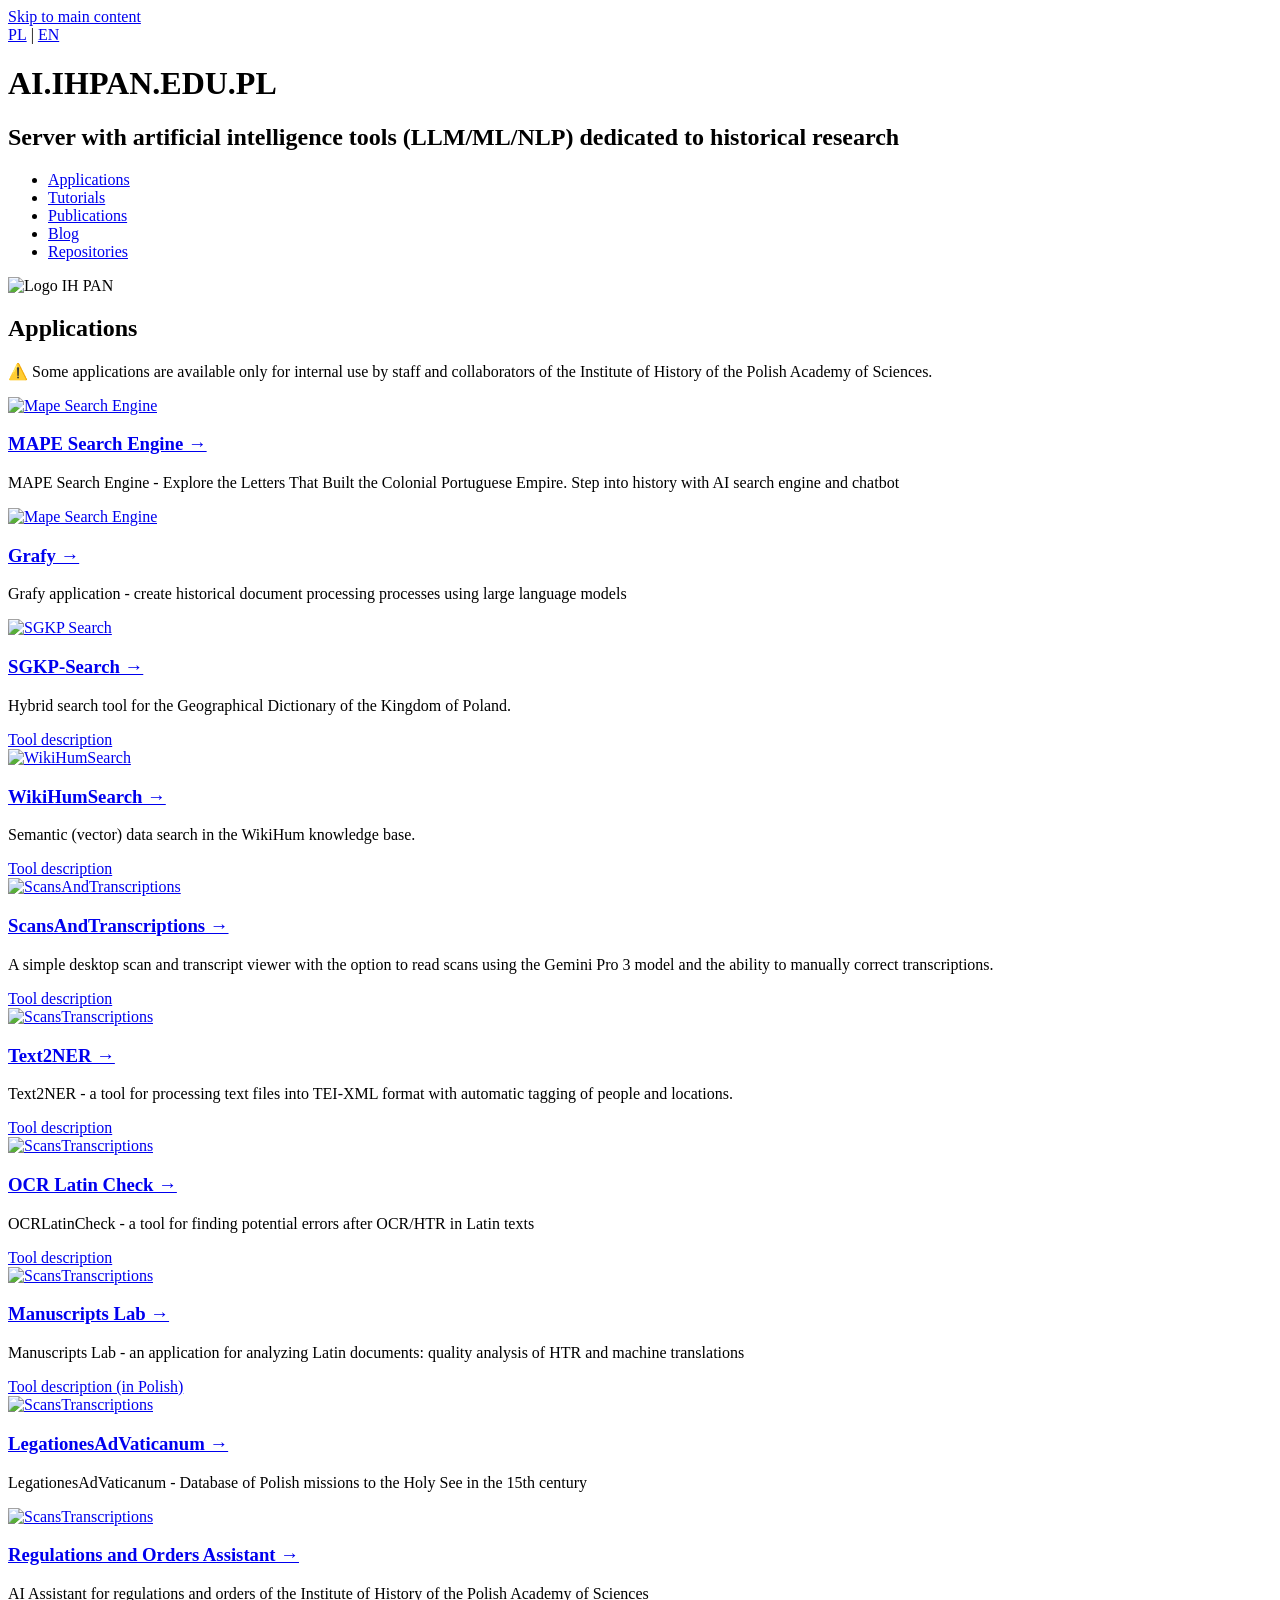
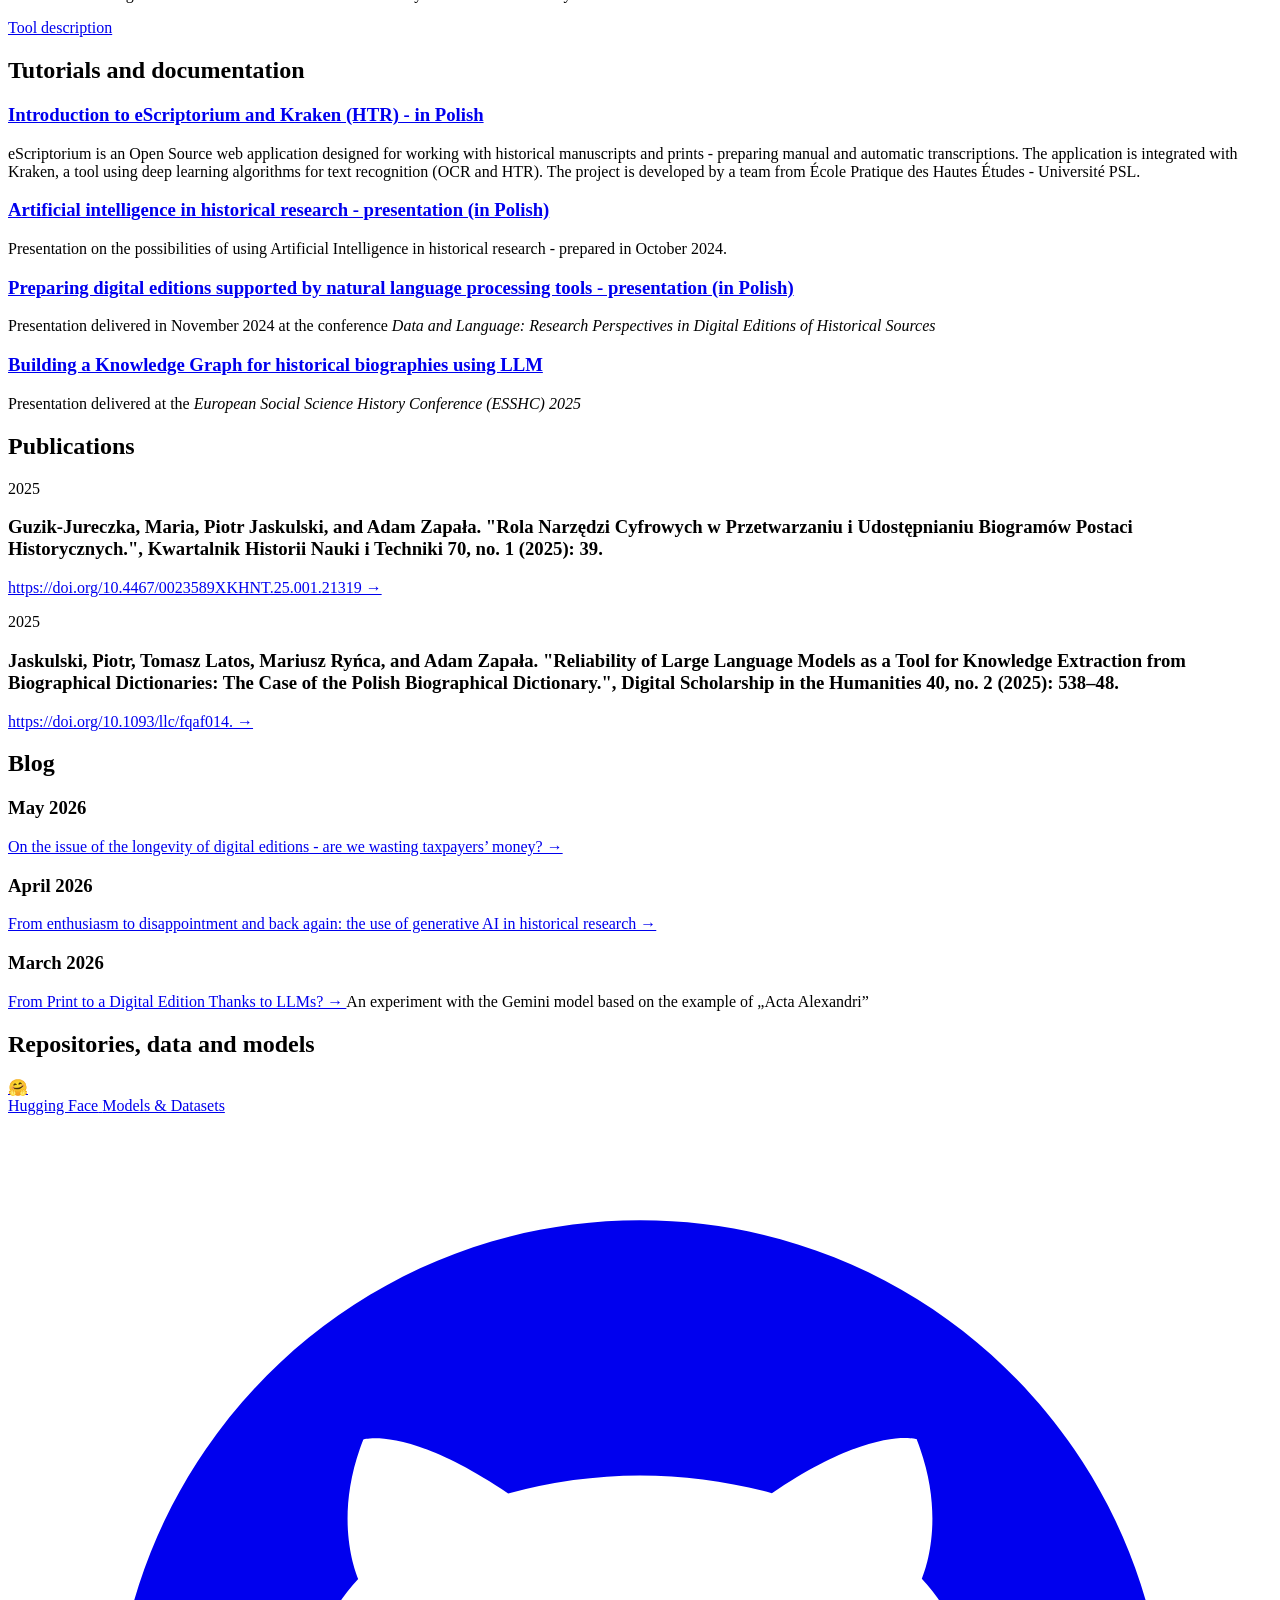
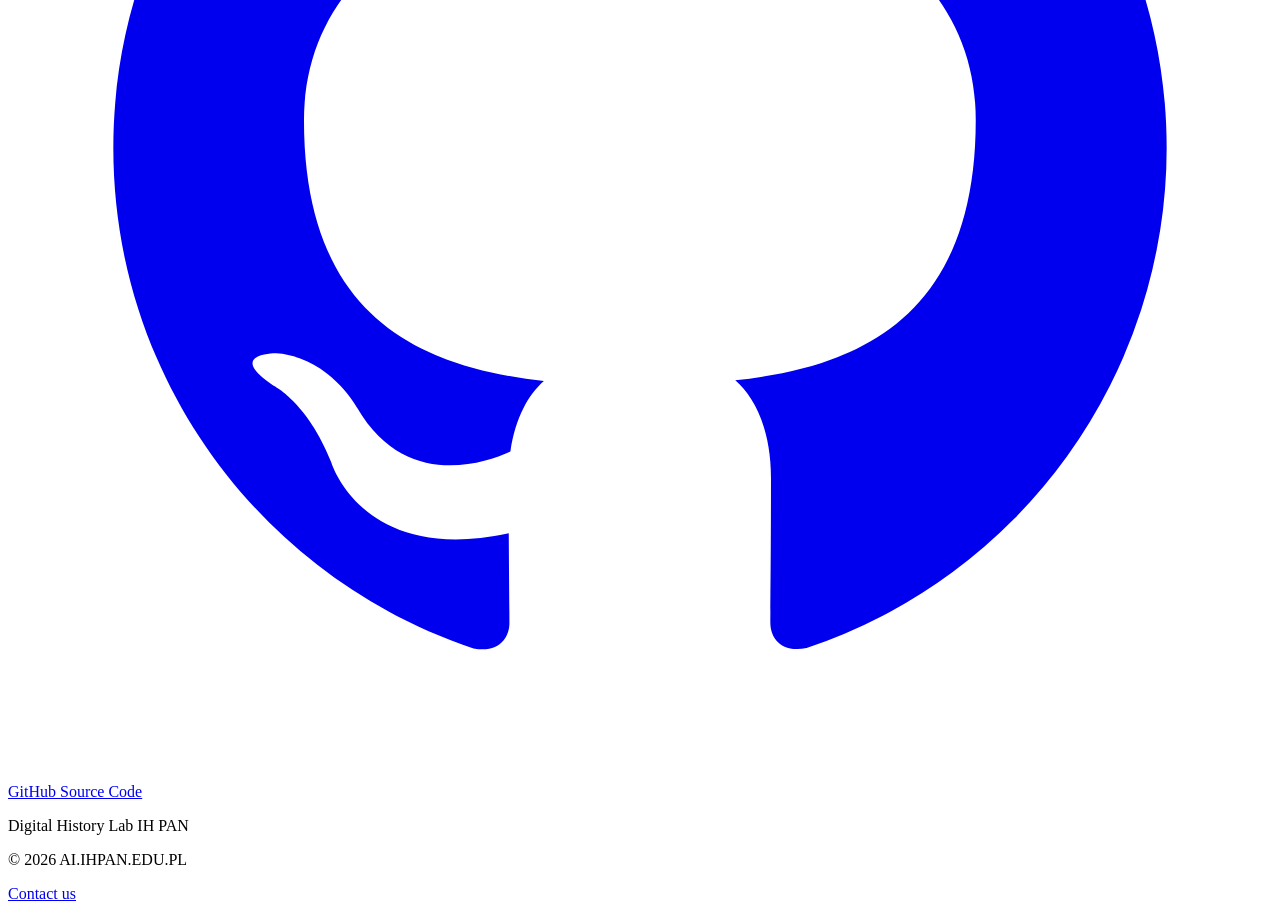
==== html/en/index.html @ e82328d2 "nowy kafelek grafy" ====
<!DOCTYPE html>
<html lang="en">
<head>






    <meta charset="utf-8">
    <meta http-equiv="X-UA-Compatible" content="IE=edge,chrome=1">
    <title>AI.IHPAN.EDU.PL | AI tools for historical research</title>
    <meta name="viewport" content="width=device-width, initial-scale=1">
    <meta name="description" content="Artificial intelligence, machine learning and NLP tools for historical research developed at the Institute of History, Polish Academy of Sciences.">
    <meta name="robots" content="index, follow">
    <meta name="referrer" content="strict-origin-when-cross-origin">
    <link rel="canonical" href="https://ai.ihpan.edu.pl/en/">

    <meta property="og:type" content="website">
    <meta property="og:site_name" content="AI.IHPAN.EDU.PL">
    <meta property="og:title" content="AI.IHPAN.EDU.PL | AI tools for historical research">
    <meta property="og:description" content="Artificial intelligence, machine learning and NLP tools for historical research developed at the Institute of History, Polish Academy of Sciences.">
    <meta property="og:url" content="https://ai.ihpan.edu.pl/en/">
    <meta property="og:locale" content="en_US">
    <meta property="og:locale:alternate" content="pl_PL">
    <meta property="og:image" content="https://ai.ihpan.edu.pl/assets/images/brand/social-card.png">
    <meta property="og:image:alt" content="AI.IHPAN.EDU.PL | AI tools for historical research">
    <meta name="twitter:card" content="summary_large_image">
    <meta name="twitter:title" content="AI.IHPAN.EDU.PL | AI tools for historical research">
    <meta name="twitter:description" content="Artificial intelligence, machine learning and NLP tools for historical research developed at the Institute of History, Polish Academy of Sciences.">
    <meta name="twitter:image" content="https://ai.ihpan.edu.pl/assets/images/brand/social-card.png">
    <meta name="twitter:image:alt" content="AI.IHPAN.EDU.PL | AI tools for historical research">

    <script src="https://cdn.tailwindcss.com"></script>
    <link rel="stylesheet" href="/assets/css/site.css">
    <link rel="icon" href="/favicon.ico" sizes="any">
    <link rel="icon" href="/assets/icons/favicon.svg" type="image/svg+xml">
    <script src="/assets/js/site.js" defer></script>
    <link href="https://fonts.googleapis.com/css2?family=Inter:wght@300;400;600;700&display=swap" rel="stylesheet">
    <link rel="alternate" hreflang="en" href="https://ai.ihpan.edu.pl/en/">
    <link rel="alternate" hreflang="pl" href="https://ai.ihpan.edu.pl/pl/">
    <link rel="alternate" hreflang="x-default" href="https://ai.ihpan.edu.pl/pl/">
    <script async defer src="https://buttons.github.io/buttons.js"></script>

    <script type="application/ld+json">
    {
        "@context": "https://schema.org",
        "@graph": [
            {
                "@type": "Organization",
                "@id": "https://ai.ihpan.edu.pl/#organization",
                "name": "Pracownia Historii Cyfrowej IH PAN",
                "url": "https://ihpan.edu.pl/"
            },
            {
                "@type": "WebSite",
                "@id": "https://ai.ihpan.edu.pl/#website",
                "name": "AI.IHPAN.EDU.PL",
                "url": "https://ai.ihpan.edu.pl",
                "publisher": { "@id": "https://ai.ihpan.edu.pl/#organization" }
            },
            {
                "@type": "WebPage",
                "@id": "https://ai.ihpan.edu.pl/en/#webpage",
                "name": "AI.IHPAN.EDU.PL | AI tools for historical research",
                "description": "Artificial intelligence, machine learning and NLP tools for historical research developed at the Institute of History, Polish Academy of Sciences.",
                "url": "https://ai.ihpan.edu.pl/en/",
                "inLanguage": "en",
                "image": "https://ai.ihpan.edu.pl/assets/images/brand/social-card.png",
                "isPartOf": { "@id": "https://ai.ihpan.edu.pl/#website" },
                "publisher": { "@id": "https://ai.ihpan.edu.pl/#organization" }
            }
        ]
    }
    </script>
</head>
<body class="bg-gray-50 text-gray-800 transition-colors duration-200 en">
<a href="#main-content" class="skip-link">
    Skip to main content
</a>


<div id="main-content" tabindex="-1">
<div class="max-w-7xl mx-auto px-4 sm:px-6 lg:px-8 pt-4 flex justify-end">
        <div class="text-sm font-medium text-gray-500">
            <a href="/pl/" lang="pl" class="lang-btn hover:text-amber-700 transition mx-1">PL</a>
            <span class="text-gray-300">|</span>
            <a href="/en/" lang="en" aria-current="page" class="lang-btn hover:text-amber-700 transition mx-1 active">EN</a>
        </div>
    </div>

    <header class="max-w-7xl mx-auto px-4 sm:px-6 lg:px-8 pt-8 pb-6 lg:pt-10 lg:pb-8">
        <div class="flex flex-col-reverse lg:flex-row items-center justify-between gap-8">
            <div class="text-center lg:text-left">
                <h1 class="text-4xl lg:text-5xl font-extrabold text-gray-900 tracking-tight mb-4">
                    <span class="text-amber-700">AI</span>.IHPAN.EDU.PL
                </h1>

                <h2 class="text-xl lg:text-2xl text-gray-600 font-light mb-6">
                    
                    <span class="lang-en">Server with artificial intelligence tools (LLM/ML/NLP) dedicated to historical research</span>
                </h2>

                <nav aria-label="Nawigacja po sekcjach strony">
                    <ul class="flex flex-wrap justify-center lg:justify-start gap-2">
                        <li>
                            <a href="#aplikacje" class="inline-flex items-center rounded-md border border-gray-200 bg-white px-4 py-2 text-sm font-semibold text-gray-700 shadow-sm hover:border-amber-300 hover:bg-amber-50 hover:text-amber-700 transition">
                                
                                <span class="lang-en">Applications</span>
                            </a>
                        </li>
                        <li>
                            <a href="#tutoriale" class="inline-flex items-center rounded-md border border-gray-200 bg-white px-4 py-2 text-sm font-semibold text-gray-700 shadow-sm hover:border-amber-300 hover:bg-amber-50 hover:text-amber-700 transition">
                                
                                <span class="lang-en">Tutorials</span>
                            </a>
                        </li>
                        <li>
                            <a href="#publikacje" class="inline-flex items-center rounded-md border border-gray-200 bg-white px-4 py-2 text-sm font-semibold text-gray-700 shadow-sm hover:border-amber-300 hover:bg-amber-50 hover:text-amber-700 transition">
                                
                                <span class="lang-en">Publications</span>
                            </a>
                        </li>
                        <li>
                            <a href="#blog" class="inline-flex items-center rounded-md border border-gray-200 bg-white px-4 py-2 text-sm font-semibold text-gray-700 shadow-sm hover:border-amber-300 hover:bg-amber-50 hover:text-amber-700 transition">
                                <span>Blog</span>
                            </a>
                        </li>
                        <li>
                            <a href="#repozytoria" class="inline-flex items-center rounded-md border border-gray-200 bg-white px-4 py-2 text-sm font-semibold text-gray-700 shadow-sm hover:border-amber-300 hover:bg-amber-50 hover:text-amber-700 transition">
                                
                                <span class="lang-en">Repositories</span>
                            </a>
                        </li>
                    </ul>
                </nav>

            </div>

            <div class="flex-shrink-0">
                <img src="/assets/images/brand/logo-ihpan.png" class="w-24 h-24 lg:w-32 lg:h-32 object-contain opacity-90 hover:opacity-100 transition" alt="Logo IH PAN">
            </div>
        </div>
    </header>

    <main id="aplikacje" class="max-w-7xl mx-auto px-4 sm:px-6 lg:px-8 pt-4 pb-8 scroll-mt-8">
        <h2 class="text-2xl font-bold text-gray-800 mb-4 text-center lg:text-left">
            
            <span class="lang-en">Applications</span>
        </h2>

        <p class="text-sm text-gray-500 leading-relaxed bg-amber-50 p-4 rounded-lg border border-amber-100 mb-8">
            
            <span class="lang-en">⚠️ Some applications are available only for internal use by staff and collaborators of the Institute of History of the Polish Academy of Sciences.</span>
        </p>

        <div class="grid grid-cols-1 md:grid-cols-2 lg:grid-cols-3 gap-8">

            <div class="bg-white rounded-xl shadow-sm hover:shadow-xl transition-shadow duration-300 overflow-hidden flex flex-col border border-gray-100 group">
                <div class="h-48 overflow-hidden bg-gray-100 relative">
                    <a href="https://ai.ihpan.edu.pl/mape" target="_blank" rel="noopener noreferrer">
                    <img src="/assets/images/cards/mape_search_engine.png" class="w-full h-full object-cover transform group-hover:scale-105 transition-transform duration-500" alt="Mape Search Engine">
                    </a>
                </div>
                <div class="p-6 flex-1 flex flex-col">
                    <h3 class="text-lg font-bold text-gray-900 mb-2 group-hover:text-amber-700 transition-colors">
                        <a href="https://ai.ihpan.edu.pl/mape" target="_blank" rel="noopener noreferrer">MAPE Search Engine &rarr;</a>
                    </h3>
                    <p class="text-gray-600 text-sm mb-4 flex-1">
                        
                        <span class="lang-en">MAPE Search Engine - Explore the Letters That Built the Colonial Portuguese Empire. Step into history with AI search engine and chatbot</span>
                    </p>
                </div>
            </div>

            <div class="bg-white rounded-xl shadow-sm hover:shadow-xl transition-shadow duration-300 overflow-hidden flex flex-col border border-gray-100 group">
                <div class="h-48 overflow-hidden bg-gray-100 relative">
                    <a href="https://graphs.ihpan.edu.pl/" target="_blank" rel="noopener noreferrer">
                    <img src="/assets/images/cards/grafy.png" class="w-full h-full object-cover transform group-hover:scale-105 transition-transform duration-500" alt="Mape Search Engine">
                    </a>
                </div>
                <div class="p-6 flex-1 flex flex-col">
                    <h3 class="text-lg font-bold text-gray-900 mb-2 group-hover:text-amber-700 transition-colors">
                        <a href="https://graphs.ihpan.edu.pl/" target="_blank" rel="noopener noreferrer">Grafy &rarr;</a>
                    </h3>
                    <p class="text-gray-600 text-sm mb-4 flex-1">
                        
                        <span class="lang-en">Grafy application - create historical document processing processes using large language models</span>
                    </p>
                </div>
            </div>

            <div class="bg-white rounded-xl shadow-sm hover:shadow-xl transition-shadow duration-300 overflow-hidden flex flex-col border border-gray-100 group">
                <div class="h-48 overflow-hidden bg-gray-100 relative">
                    <a href="https://ai.ihpan.edu.pl/sgkpsearch">
                        <img src="/assets/images/cards/sgkpsearch.jpg" class="w-full h-full object-cover transform group-hover:scale-105 transition-transform duration-500" alt="SGKP Search">
                    </a>
                </div>
                <div class="p-6 flex-1 flex flex-col">
                    <h3 class="text-lg font-bold text-gray-900 mb-2 group-hover:text-amber-700 transition-colors">
                        <a href="https://ai.ihpan.edu.pl/sgkpsearch">SGKP-Search &rarr;</a>
                    </h3>
                    <p class="text-gray-600 text-sm mb-4 flex-1">
                        
                        <span class="lang-en">Hybrid search tool for the Geographical Dictionary of the Kingdom of Poland.</span>
                    </p>
                    <div class="mt-auto">
                        
                        <a href="/en/tools/sgkp-search/" class="lang-en text-xs font-semibold text-amber-700 hover:text-amber-800 uppercase tracking-wider block">Tool description</a>
                    </div>
                </div>
            </div>

            <div class="bg-white rounded-xl shadow-sm hover:shadow-xl transition-shadow duration-300 overflow-hidden flex flex-col border border-gray-100 group">
                <div class="h-48 overflow-hidden bg-gray-100 relative">
                     <a href="https://ai.ihpan.edu.pl/wikihumsearch">
                        <img src="/assets/images/cards/wikihumsearch.jpg" class="w-full h-full object-cover transform group-hover:scale-105 transition-transform duration-500" alt="WikiHumSearch">
                     </a>
                </div>
                <div class="p-6 flex-1 flex flex-col">
                    <h3 class="text-lg font-bold text-gray-900 mb-2 group-hover:text-amber-700 transition-colors">
                        <a href="https://ai.ihpan.edu.pl/wikihumsearch">WikiHumSearch &rarr;</a>
                    </h3>
                    <p class="text-gray-600 text-sm mb-4 flex-1">
                        
                        <span class="lang-en">Semantic (vector) data search in the WikiHum knowledge base.</span>
                    </p>
                    <div class="mt-auto">
                            
                            <span class="lang-en"><a href="/en/tools/wikihumsearch/" class="text-xs font-semibold text-amber-700 hover:text-amber-800 uppercase tracking-wider block mb-1">Tool description</a></span>
                    </div>
                </div>
            </div>

            <div class="bg-white rounded-xl shadow-sm hover:shadow-xl transition-shadow duration-300 overflow-hidden flex flex-col border border-gray-100 group">
                <div class="h-48 overflow-hidden bg-gray-100 relative">
                    <a href="https://github.com/pjaskulski/scans_transcripts" target="_blank" rel="noopener noreferrer">
                    <img src="/assets/images/cards/scantranscriptions.jpg" class="w-full h-full object-cover transform group-hover:scale-105 transition-transform duration-500" alt="ScansAndTranscriptions">
                    </a>
                </div>
                <div class="p-6 flex-1 flex flex-col">
                    <h3 class="text-lg font-bold text-gray-900 mb-2 group-hover:text-amber-700 transition-colors">
                        <a href="https://github.com/pjaskulski/scans_transcripts" target="_blank" rel="noopener noreferrer">ScansAndTranscriptions &rarr;</a>
                    </h3>
                    <p class="text-gray-600 text-sm mb-4 flex-1">
                        
                        <span class="lang-en">A simple desktop scan and transcript viewer with the option to read scans using the Gemini Pro 3 model and the ability to manually correct transcriptions.</span>
                    </p>

                    <div class="mt-auto">
                        
                        <a href="/en/tools/scans-and-transcriptions/" class="lang-en text-xs font-semibold text-amber-700 hover:text-amber-800 uppercase tracking-wider block">Tool description</a>
                    </div>
                </div>
            </div>

            <div class="bg-white rounded-xl shadow-sm hover:shadow-xl transition-shadow duration-300 overflow-hidden flex flex-col border border-gray-100 group">
                <div class="h-48 overflow-hidden bg-gray-100 relative">
                    <a href="https://ai.ihpan.edu.pl/text2ner" target="_blank" rel="noopener noreferrer">
                    <img src="/assets/images/cards/text2ner.png" class="w-full h-full object-cover transform group-hover:scale-105 transition-transform duration-500" alt="ScansTranscriptions">
                    </a>
                </div>
                <div class="p-6 flex-1 flex flex-col">
                    <h3 class="text-lg font-bold text-gray-900 mb-2 group-hover:text-amber-700 transition-colors">
                        <a href="https://ai.ihpan.edu.pl/text2ner" target="_blank" rel="noopener noreferrer">Text2NER &rarr;</a>
                    </h3>
                    <p class="text-gray-600 text-sm mb-4 flex-1">
                        
                        <span class="lang-en">Text2NER - a tool for processing text files into TEI-XML format with automatic tagging of people and locations.</span>
                    </p>
                    <div class="mt-auto">
                        
                        <a href="/en/tools/text2ner/" class="lang-en text-xs font-semibold text-amber-700 hover:text-amber-800 uppercase tracking-wider block">Tool description</a>
                    </div>
                </div>
            </div>

            <div class="bg-white rounded-xl shadow-sm hover:shadow-xl transition-shadow duration-300 overflow-hidden flex flex-col border border-gray-100 group">
                <div class="h-48 overflow-hidden bg-gray-100 relative">
                    <a href="https://ai.ihpan.edu.pl/ocrlatcheck" target="_blank" rel="noopener noreferrer">
                    <img src="/assets/images/cards/ocrlatincheck.png" class="w-full h-full object-cover transform group-hover:scale-105 transition-transform duration-500" alt="ScansTranscriptions">
                    </a>
                </div>
                <div class="p-6 flex-1 flex flex-col">
                    <h3 class="text-lg font-bold text-gray-900 mb-2 group-hover:text-amber-700 transition-colors">
                        <a href="https://ai.ihpan.edu.pl/ocrlatcheck" target="_blank" rel="noopener noreferrer">OCR Latin Check &rarr;</a>
                    </h3>
                    <p class="text-gray-600 text-sm mb-4 flex-1">
                        
                        <span class="lang-en">OCRLatinCheck - a tool for finding potential errors after OCR/HTR in Latin texts</span>
                    </p>
                    <div class="mt-auto">
                        
                        <span class="lang-en"><a href="/pl/narzedzia/ocr-latin-check/" class="text-xs font-semibold text-amber-700 hover:text-amber-800 uppercase tracking-wider block mb-1">Tool description</a></span>
                    </div>
                </div>
            </div>

            <div class="bg-white rounded-xl shadow-sm hover:shadow-xl transition-shadow duration-300 overflow-hidden flex flex-col border border-gray-100 group">
                <div class="h-48 overflow-hidden bg-gray-100 relative">
                    <a href="https://ai.ihpan.edu.pl/manuscriptlab" target="_blank" rel="noopener noreferrer">
                    <img src="/assets/images/cards/manuscriptlab.png" class="w-full h-full object-cover transform group-hover:scale-105 transition-transform duration-500" alt="ScansTranscriptions">
                    </a>
                </div>
                <div class="p-6 flex-1 flex flex-col">
                    <h3 class="text-lg font-bold text-gray-900 mb-2 group-hover:text-amber-700 transition-colors">
                        <a href="https://ai.ihpan.edu.pl/manuscriptlab" target="_blank" rel="noopener noreferrer">Manuscripts Lab &rarr;</a>
                    </h3>
                    <p class="text-gray-600 text-sm mb-4 flex-1">
                        
                        <span class="lang-en">Manuscripts Lab - an application for analyzing Latin documents: quality analysis of HTR and machine translations</span>
                    </p>
                    <div class="mt-auto">
                        
                        <span class="lang-en"><a href="/pl/narzedzia/manuscript-lab/" class="text-xs font-semibold text-amber-700 hover:text-amber-800 uppercase tracking-wider block mb-1">Tool description (in Polish)</a></span>
                    </div>
                </div>
            </div>

            <div class="bg-white rounded-xl shadow-sm hover:shadow-xl transition-shadow duration-300 overflow-hidden flex flex-col border border-gray-100 group">
                <div class="h-48 overflow-hidden bg-gray-100 relative">
                    <a href="https://ai.ihpan.edu.pl/poselstwa" target="_blank" rel="noopener noreferrer">
                    <img src="/assets/images/cards/poselstwa.png" class="w-full h-full object-cover transform group-hover:scale-105 transition-transform duration-500" alt="ScansTranscriptions">
                    </a>
                </div>
                <div class="p-6 flex-1 flex flex-col">
                    <h3 class="text-lg font-bold text-gray-900 mb-2 group-hover:text-amber-700 transition-colors">
                        <a href="https://ai.ihpan.edu.pl/poselstwa" target="_blank" rel="noopener noreferrer">LegationesAdVaticanum &rarr;</a>
                    </h3>
                    <p class="text-gray-600 text-sm mb-4 flex-1">
                        
                        <span class="lang-en">LegationesAdVaticanum - Database of Polish missions to the Holy See in the 15th century</span>
                    </p>
                </div>
            </div>

            <div class="bg-white rounded-xl shadow-sm hover:shadow-xl transition-shadow duration-300 overflow-hidden flex flex-col border border-gray-100 group">
                <div class="h-48 overflow-hidden bg-gray-100 relative">
                    <a href="https://ai.ihpan.edu.pl/regulaminy" target="_blank" rel="noopener noreferrer">
                    <img src="/assets/images/cards/regulaminy.png" class="w-full h-full object-cover transform group-hover:scale-105 transition-transform duration-500" alt="ScansTranscriptions">
                    </a>
                </div>
                <div class="p-6 flex-1 flex flex-col">
                    <h3 class="text-lg font-bold text-gray-900 mb-2 group-hover:text-amber-700 transition-colors">
                        <a href="https://ai.ihpan.edu.pl/regulaminy" target="_blank" rel="noopener noreferrer">
                            
                            <span class="lang-en">Regulations and Orders Assistant &rarr;</span>
                        </a>
                    </h3>
                    <p class="text-gray-600 text-sm mb-4 flex-1">
                        
                        <span class="lang-en">AI Assistant for regulations and orders of the Institute of History of the Polish Academy of Sciences</span>
                    </p>
                    <div class="mt-auto">
                        
                        <span class="lang-en"><a href="/en/tools/regulations-assistant/" class="text-xs font-semibold text-amber-700 hover:text-amber-800 uppercase tracking-wider block mb-1">Tool description</a></span>
                    </div>
                </div>
            </div>

        </div>
    </main>

    <section id="tutoriale" class="max-w-7xl mx-auto px-4 sm:px-6 lg:px-8 py-8 border-t border-gray-200 scroll-mt-8">
        <h2 class="text-2xl font-bold text-gray-800 mb-8 text-center lg:text-left">
            
            <span class="lang-en">Tutorials and documentation</span>
        </h2>

        <div class="grid grid-cols-1 lg:grid-cols-2 gap-8">

            <div class="bg-gray-50 rounded-lg p-6 hover:bg-white hover:shadow-md transition duration-200 border border-transparent hover:border-gray-200">
                <h3 class="text-lg font-semibold text-gray-900 mb-2">
                    <a href="/pl/instrukcje/escriptorium/" class="hover:text-amber-700 transition">
                        
                        <span class="lang-en">Introduction to eScriptorium and Kraken (HTR) - in Polish</span>
                    </a>
                </h3>
                <p class="text-sm text-gray-600 leading-relaxed">
                    
                    <span class="lang-en">eScriptorium is an Open Source web application designed for working with historical manuscripts and prints - preparing manual and automatic transcriptions. The application is integrated with Kraken, a tool using deep learning algorithms for text recognition (OCR and HTR). The project is developed by a team from École Pratique des Hautes Études - Université PSL.</span>
                </p>
            </div>

            <div class="bg-gray-50 rounded-lg p-6 hover:bg-white hover:shadow-md transition duration-200 border border-transparent hover:border-gray-200">
                <h3 class="text-lg font-semibold text-gray-900 mb-2">
                    <a href="/pl/prezentacje/ai-w-badaniach-historycznych/" class="hover:text-amber-700 transition">
                        
                        <span class="lang-en">Artificial intelligence in historical research - presentation (in Polish)</span>
                    </a>
                </h3>
                <p class="text-sm text-gray-600 leading-relaxed">
                    
                    <span class="lang-en">Presentation on the possibilities of using Artificial Intelligence in historical research - prepared in October 2024.</span>
                </p>
            </div>

            <div class="bg-gray-50 rounded-lg p-6 hover:bg-white hover:shadow-md transition duration-200 border border-transparent hover:border-gray-200">
                <h3 class="text-lg font-semibold text-gray-900 mb-2">
                    <a href="/pl/prezentacje/dane-i-jezyk/" class="hover:text-amber-700 transition">
                        
                        <span class="lang-en">Preparing digital editions supported by natural language processing tools - presentation (in Polish)</span>
                    </a>
                </h3>
                <p class="text-sm text-gray-600 leading-relaxed">
                    
                    <span class="lang-en">Presentation delivered in November 2024 at the conference <em>Data and Language: Research Perspectives in Digital Editions of Historical Sources</em></span>
                </p>
            </div>

            <div class="bg-gray-50 rounded-lg p-6 hover:bg-white hover:shadow-md transition duration-200 border border-transparent hover:border-gray-200">
                <h3 class="text-lg font-semibold text-gray-900 mb-2">
                    <a href="/pl/prezentacje/leiden/" class="hover:text-amber-700 transition">
                        
                        <span class="lang-en">Building a Knowledge Graph for historical biographies using LLM</span>
                    </a>
                </h3>
                <p class="text-sm text-gray-600 leading-relaxed">
                    
                    <span class="lang-en">Presentation delivered at the <em>European Social Science History Conference (ESSHC) 2025</em></span>
                </p>
            </div>


        </div>
    </section>

    <section id="publikacje" class="max-w-7xl mx-auto px-4 sm:px-6 lg:px-8 py-8 border-t border-gray-200 scroll-mt-8">
        <h2 class="text-2xl font-bold text-gray-800 mb-8 text-center lg:text-left">
            
            <span class="lang-en">Publications</span>
        </h2>

        <div class="space-y-6">
            <div class="bg-white p-6 rounded-lg border border-gray-100 shadow-sm hover:shadow-md transition">
                <p class="text-sm text-amber-700 font-bold mb-1">2025</p>
                <h3 class="font-semibold text-gray-600 mb-2">
                    Guzik-Jureczka, Maria, Piotr Jaskulski, and Adam Zapała. "Rola Narzędzi Cyfrowych w Przetwarzaniu i Udostępnianiu Biogramów Postaci Historycznych.", Kwartalnik Historii Nauki i Techniki 70, no. 1 (2025): 39.
                </h3>
                <a href="https://doi.org/10.4467/0023589XKHNT.25.001.21319" class="text-amber-700 hover:text-amber-800 text-sm font-bold flex items-center">
                    https://doi.org/10.4467/0023589XKHNT.25.001.21319 &rarr;
                </a>
            </div>

           <div class="bg-white p-6 rounded-lg border border-gray-100 shadow-sm hover:shadow-md transition">
                <p class="text-sm text-amber-700 font-bold mb-1">2025</p>
                <h3 class="font-semibold text-gray-600 mb-2">
                    Jaskulski, Piotr, Tomasz Latos, Mariusz Ryńca, and Adam Zapała. "Reliability of Large Language Models as a Tool for Knowledge Extraction from Biographical Dictionaries: The Case of the Polish Biographical Dictionary.", Digital Scholarship in the Humanities 40, no. 2 (2025): 538–48.
                </h3>
                <a href="https://doi.org/10.1093/llc/fqaf014" class="text-amber-700 hover:text-amber-800 text-sm font-bold flex items-center">
                    https://doi.org/10.1093/llc/fqaf014. &rarr;
                </a>
            </div>
        </div>
    </section>

    <section id="blog" class="max-w-7xl mx-auto px-4 sm:px-6 lg:px-8 py-8 border-t border-gray-200 scroll-mt-8">
        <h2 class="text-2xl font-bold text-gray-800 mb-8 text-center lg:text-left">
            
            <span class="lang-en">Blog</span>
        </h2>

        <div class="space-y-6">
            <div class="bg-white p-6 rounded-lg border border-gray-100 shadow-sm hover:shadow-md transition">
                <h3 class="font-semibold text-gray-600 mb-2">
                    
                    <span class="lang-en">May 2026</span>
                </h3>
                    

                    <span class="lang-en">
                        <a href="/en/blog/2026-05/" class="text-amber-700 hover:text-amber-800 font-bold flex items-center">
                            On the issue of the longevity of digital editions - are we wasting taxpayers’ money? &rarr;
                        </a>
                    </span>
            </div>
            <div class="bg-white p-6 rounded-lg border border-gray-100 shadow-sm hover:shadow-md transition">
                <h3 class="font-semibold text-gray-600 mb-2">
                    
                    <span class="lang-en">April 2026</span>
                </h3>
                    

                    <span class="lang-en">
                        <a href="/en/blog/2026-04/" class="text-amber-700 hover:text-amber-800 font-bold flex items-center">
                            From enthusiasm to disappointment and back again: the use of generative AI in historical research &rarr;
                        </a>
                    </span>
            </div>
            <div class="bg-white p-6 rounded-lg border border-gray-100 shadow-sm hover:shadow-md transition">
                <h3 class="font-semibold text-gray-600 mb-2">
                    
                    <span class="lang-en">March 2026</span>
                </h3>
                    

                    <span class="lang-en">
                        <a href="/en/blog/2026-03/" class="text-amber-700 hover:text-amber-800 font-bold flex items-center">
                            From Print to a Digital Edition Thanks to LLMs? &rarr;
                        </a>
                    </span>
                
                <span class="lang-en">An experiment with the Gemini model based on the example of „Acta Alexandri”</span>
            </div>
        </div>

    </section>

    <section id="repozytoria" class="max-w-7xl mx-auto px-4 sm:px-6 lg:px-8 py-8 border-t border-gray-200 scroll-mt-8">
        <h2 class="text-2xl font-bold text-gray-800 mb-8 text-center lg:text-left">
            
            <span class="lang-en">Repositories, data and models</span>
        </h2>

        <div class="grid grid-cols-1 sm:grid-cols-2 lg:grid-cols-3 gap-6">
            
            <a href="https://huggingface.co/IHPAN" target="_blank" rel="noopener noreferrer" class="flex items-center p-4 bg-gray-50 rounded-xl border border-gray-200 hover:border-amber-400 hover:bg-amber-50 transition group">
                <div class="w-12 h-12 bg-white rounded-lg flex items-center justify-center shadow-sm mr-4 group-hover:scale-110 transition-transform">
                    <span class="text-2xl">🤗</span>
                </div>
                <div>
                    <span class="block font-bold text-gray-900">Hugging Face</span>
                    <span class="text-xs text-gray-500 uppercase tracking-wide">Models & Datasets</span>
                </div>
            </a>

            <a href="https://github.com/IHPAN" target="_blank" rel="noopener noreferrer" class="flex items-center p-4 bg-gray-50 rounded-xl border border-gray-200 hover:border-amber-400 hover:bg-amber-50 transition group">
                <div class="w-12 h-12 bg-white rounded-lg flex items-center justify-center shadow-sm mr-4 group-hover:scale-110 transition-transform">
                    <svg class="w-7 h-7" fill="currentColor" viewBox="0 0 24 24"><path fill-rule="evenodd" d="M12 2C6.477 2 2 6.484 2 12.017c0 4.425 2.865 8.18 6.839 9.504.5.092.682-.217.682-.483 0-.237-.008-.868-.013-1.703-2.782.605-3.369-1.343-3.369-1.343-.454-1.158-1.11-1.466-1.11-1.466-.908-.62.069-.608.069-.608 1.003.07 1.531 1.032 1.531 1.032.892 1.53 2.341 1.088 2.91.832.092-.647.35-1.088.636-1.338-2.22-.253-4.555-1.113-4.555-4.951 0-1.093.39-1.987 1.029-2.683-.103-.253-.446-1.272.098-2.65 0 0 .84-.27 2.75 1.026A9.564 9.564 0 0112 6.844c.85.004 1.705.115 2.504.337 1.909-1.296 2.747-1.027 2.747-1.027.546 1.379.202 2.398.1 2.651.64.696 1.024 1.59 1.024 2.683 0 3.848-2.339 4.695-4.566 4.943.359.309.678.92.678 1.855 0 1.338-.012 2.419-.012 2.747 0 .268.18.58.688.482A10.019 10.019 0 0022 12.017C22 6.484 17.522 2 12 2z" clip-rule="evenodd" /></svg>
                </div>
                <div>
                    <span class="block font-bold text-gray-900">GitHub</span>
                    <span class="text-xs text-gray-500 uppercase tracking-wide">Source Code</span>
                </div>
            </a>

            <!-- <a href="#" target="_blank" rel="noopener noreferrer" class="flex items-center p-4 bg-gray-50 rounded-xl border border-gray-200 hover:border-amber-400 hover:bg-amber-50 transition group">
                <div class="w-12 h-12 bg-white rounded-lg flex items-center justify-center shadow-sm mr-4 group-hover:scale-110 transition-transform">
                    <span class="text-2xl">📊</span>
                </div>
                <div>
                    <span class="block font-bold text-gray-900">Zenodo</span>
                    <span class="text-xs text-gray-500 uppercase tracking-wide">Research Data</span>
                </div>
            </a> -->

        </div>
    </section>
<div id="cookie-banner" role="region" aria-label="Privacy preferences" class="fixed bottom-0 inset-x-0 bg-white border-t border-gray-200 shadow-2xl z-50 transform translate-y-full transition-transform duration-500" hidden>
        <div class="max-w-7xl mx-auto px-4 py-4 sm:px-6 lg:px-8 flex flex-col sm:flex-row items-center justify-between gap-4">
            <div class="text-sm text-gray-600">
                
                <span class="lang-en">This website stores only the dismissal of this notice in your browser's local storage.</span>
            </div>
            <button type="button" id="accept-cookies" class="whitespace-nowrap bg-amber-700 hover:bg-amber-800 text-white px-6 py-2 rounded-md text-sm font-bold transition shadow-sm">
                
                <span class="lang-en">Close</span>
            </button>
        </div>
    </div>


</div>


<footer class="bg-white border-t border-gray-200 mt-12">
    <div class="max-w-7xl mx-auto px-4 sm:px-6 lg:px-8 py-8 flex flex-col md:flex-row justify-between items-center">
        <div class="text-center md:text-left mb-4 md:mb-0">
            <p class="font-bold text-gray-800">
                Digital History Lab IH PAN
            </p>
            <p class="text-sm text-gray-500 mt-1">&copy; 2026 AI.IHPAN.EDU.PL</p>
        </div>
        <a href="mailto:lab.dariah@ihpan.edu.pl" class="inline-flex items-center justify-center px-5 py-2 border border-transparent text-sm font-medium rounded-md text-white bg-amber-700 hover:bg-amber-800 transition shadow-sm">
            Contact us
        </a>
    </div>
</footer>


</body>
</html>
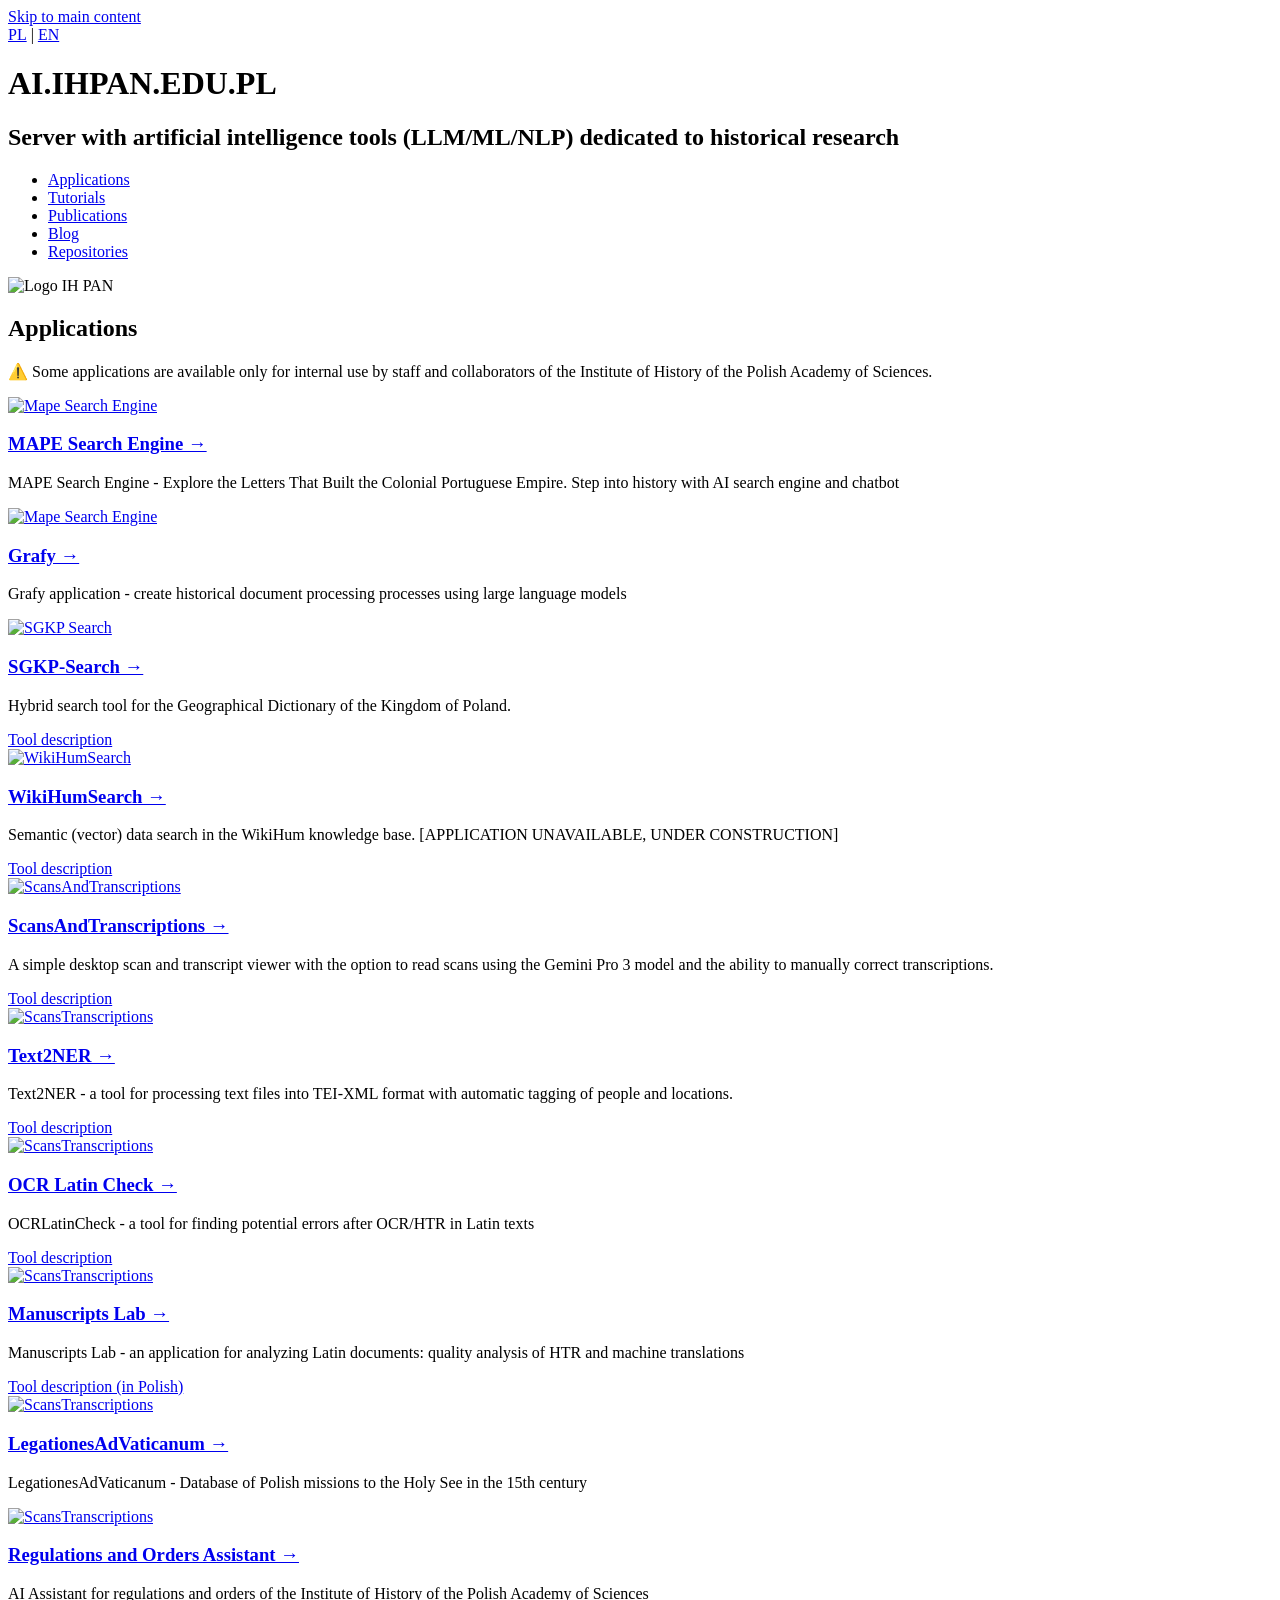
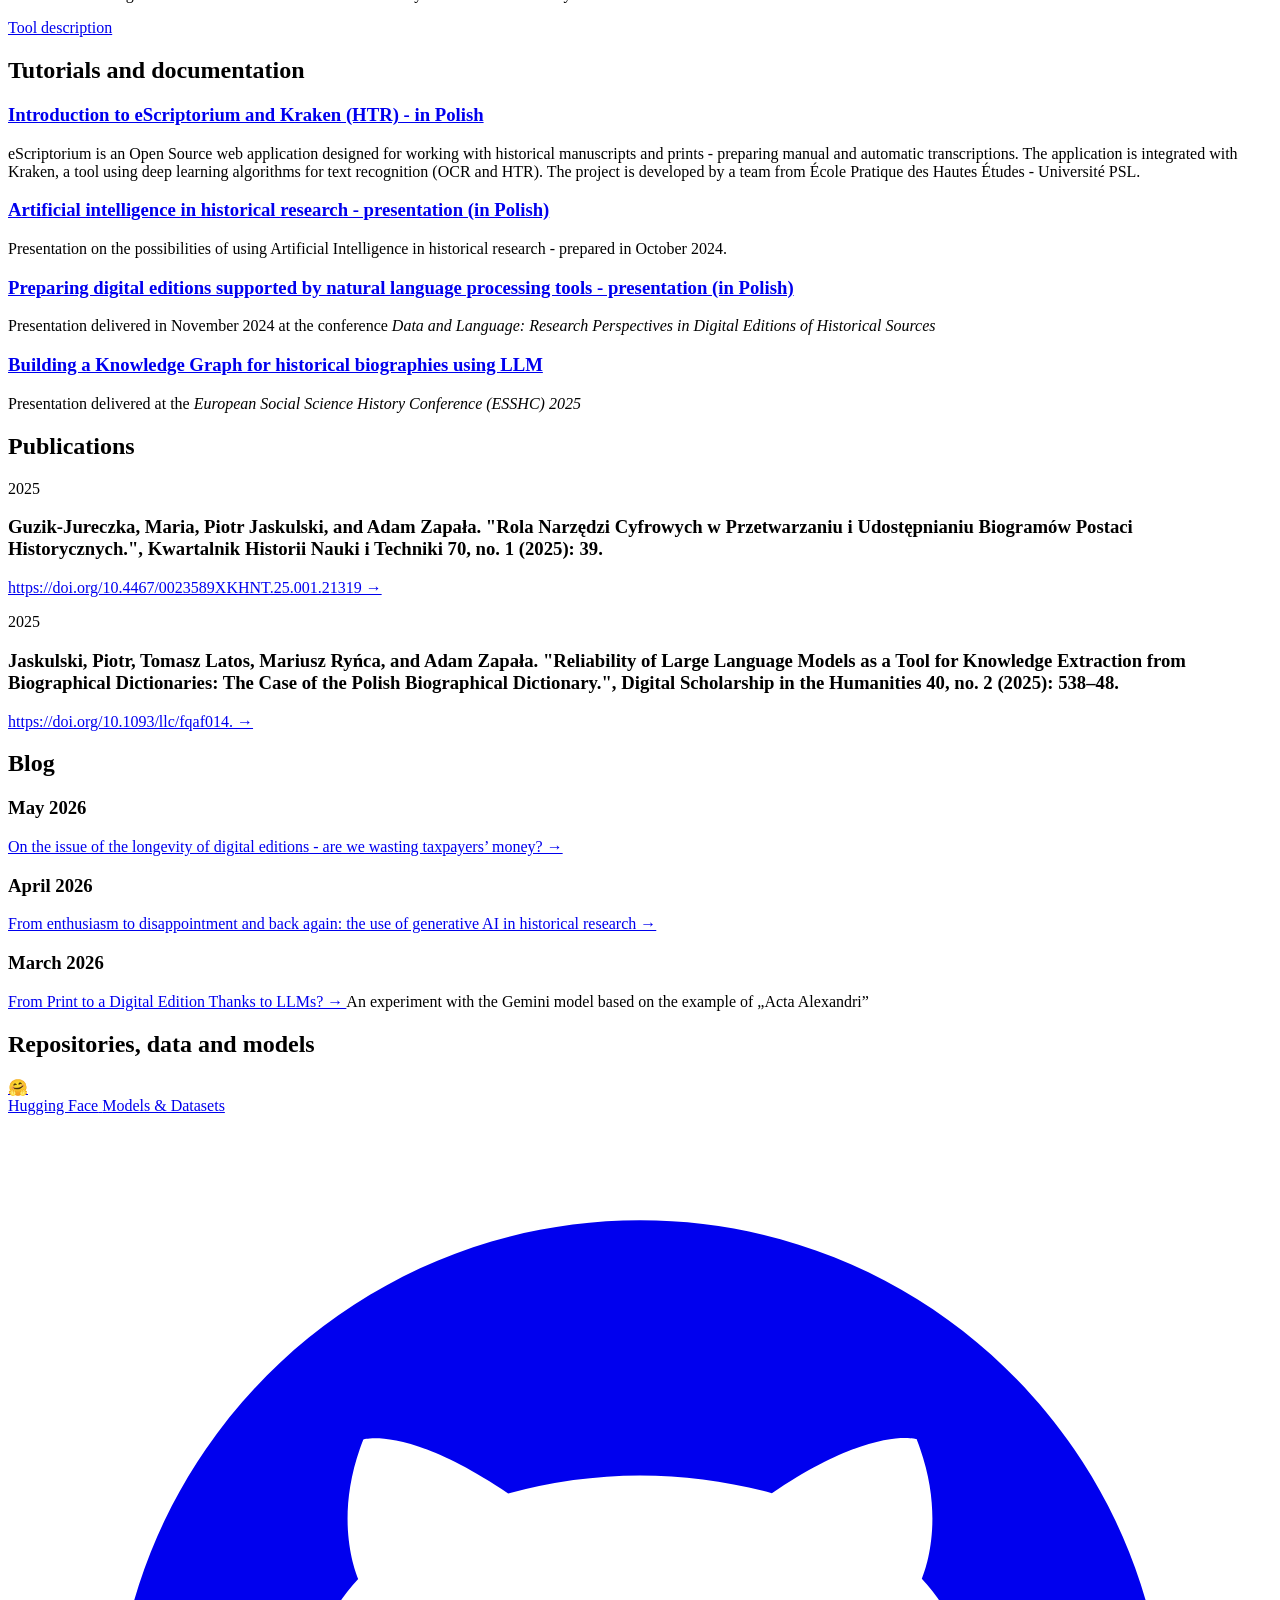
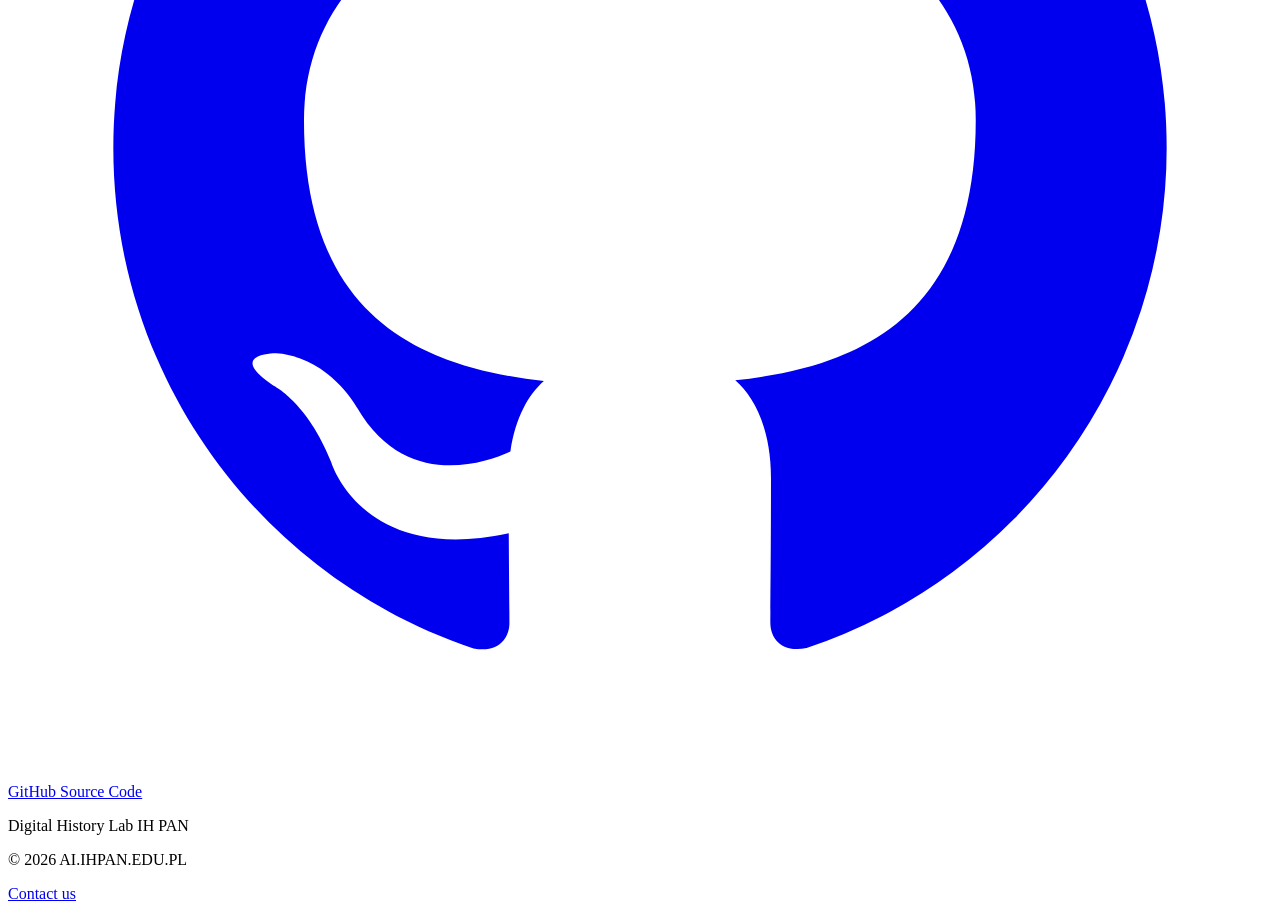
==== commit 671d2901: "wikihumsearch - wyłączenie" ====
--- a/html/en/index.html
+++ b/html/en/index.html
@@ -213,17 +213,17 @@
 
             <div class="bg-white rounded-xl shadow-sm hover:shadow-xl transition-shadow duration-300 overflow-hidden flex flex-col border border-gray-100 group">
                 <div class="h-48 overflow-hidden bg-gray-100 relative">
-                     <a href="https://ai.ihpan.edu.pl/wikihumsearch">
+                     <a href="https://ai.ihpan.edu.pl/">
                         <img src="/assets/images/cards/wikihumsearch.jpg" class="w-full h-full object-cover transform group-hover:scale-105 transition-transform duration-500" alt="WikiHumSearch">
                      </a>
                 </div>
                 <div class="p-6 flex-1 flex flex-col">
                     <h3 class="text-lg font-bold text-gray-900 mb-2 group-hover:text-amber-700 transition-colors">
-                        <a href="https://ai.ihpan.edu.pl/wikihumsearch">WikiHumSearch &rarr;</a>
-                    </h3>
-                    <p class="text-gray-600 text-sm mb-4 flex-1">
-                        
-                        <span class="lang-en">Semantic (vector) data search in the WikiHum knowledge base.</span>
+                        <a href="https://ai.ihpan.edu.pl/">WikiHumSearch &rarr;</a>
+                    </h3>
+                    <p class="text-gray-600 text-sm mb-4 flex-1">
+                        
+                        <span class="lang-en">Semantic (vector) data search in the WikiHum knowledge base. [APPLICATION UNAVAILABLE, UNDER CONSTRUCTION]</span>
                     </p>
                     <div class="mt-auto">
                             
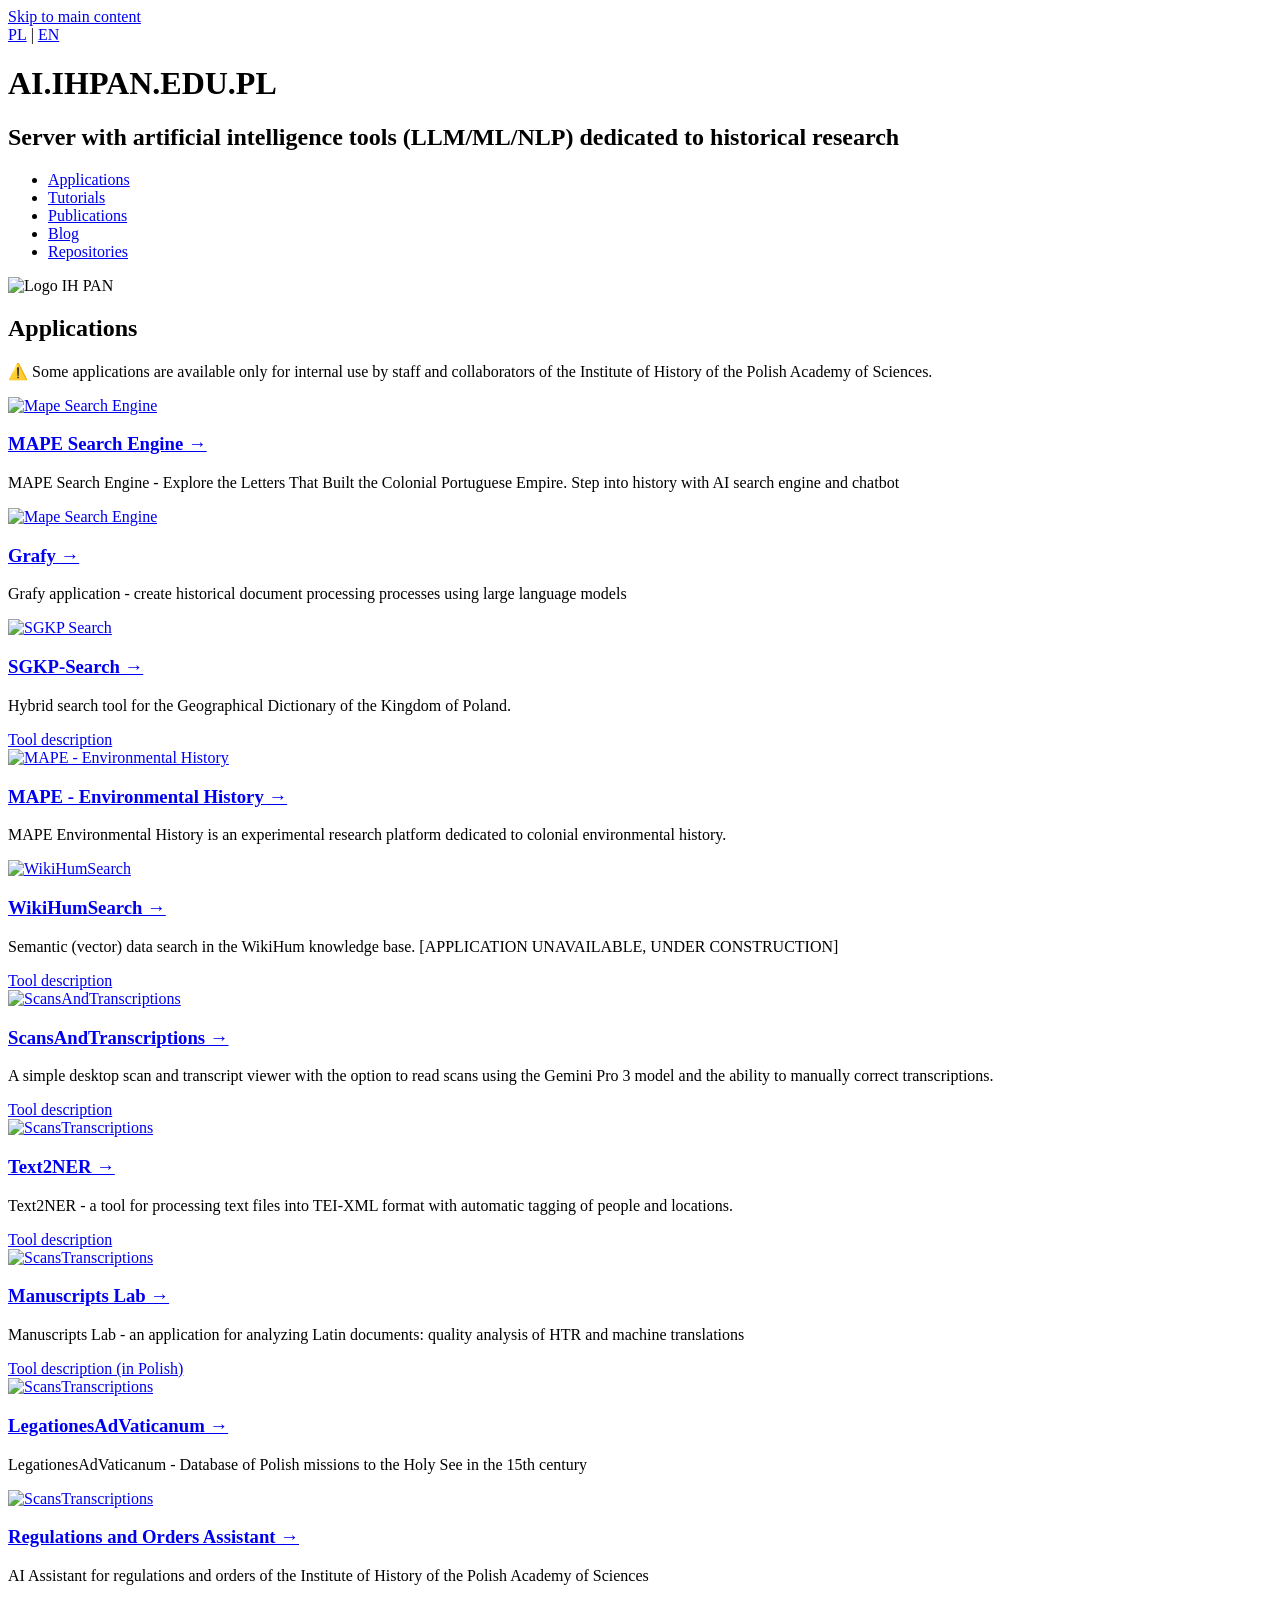
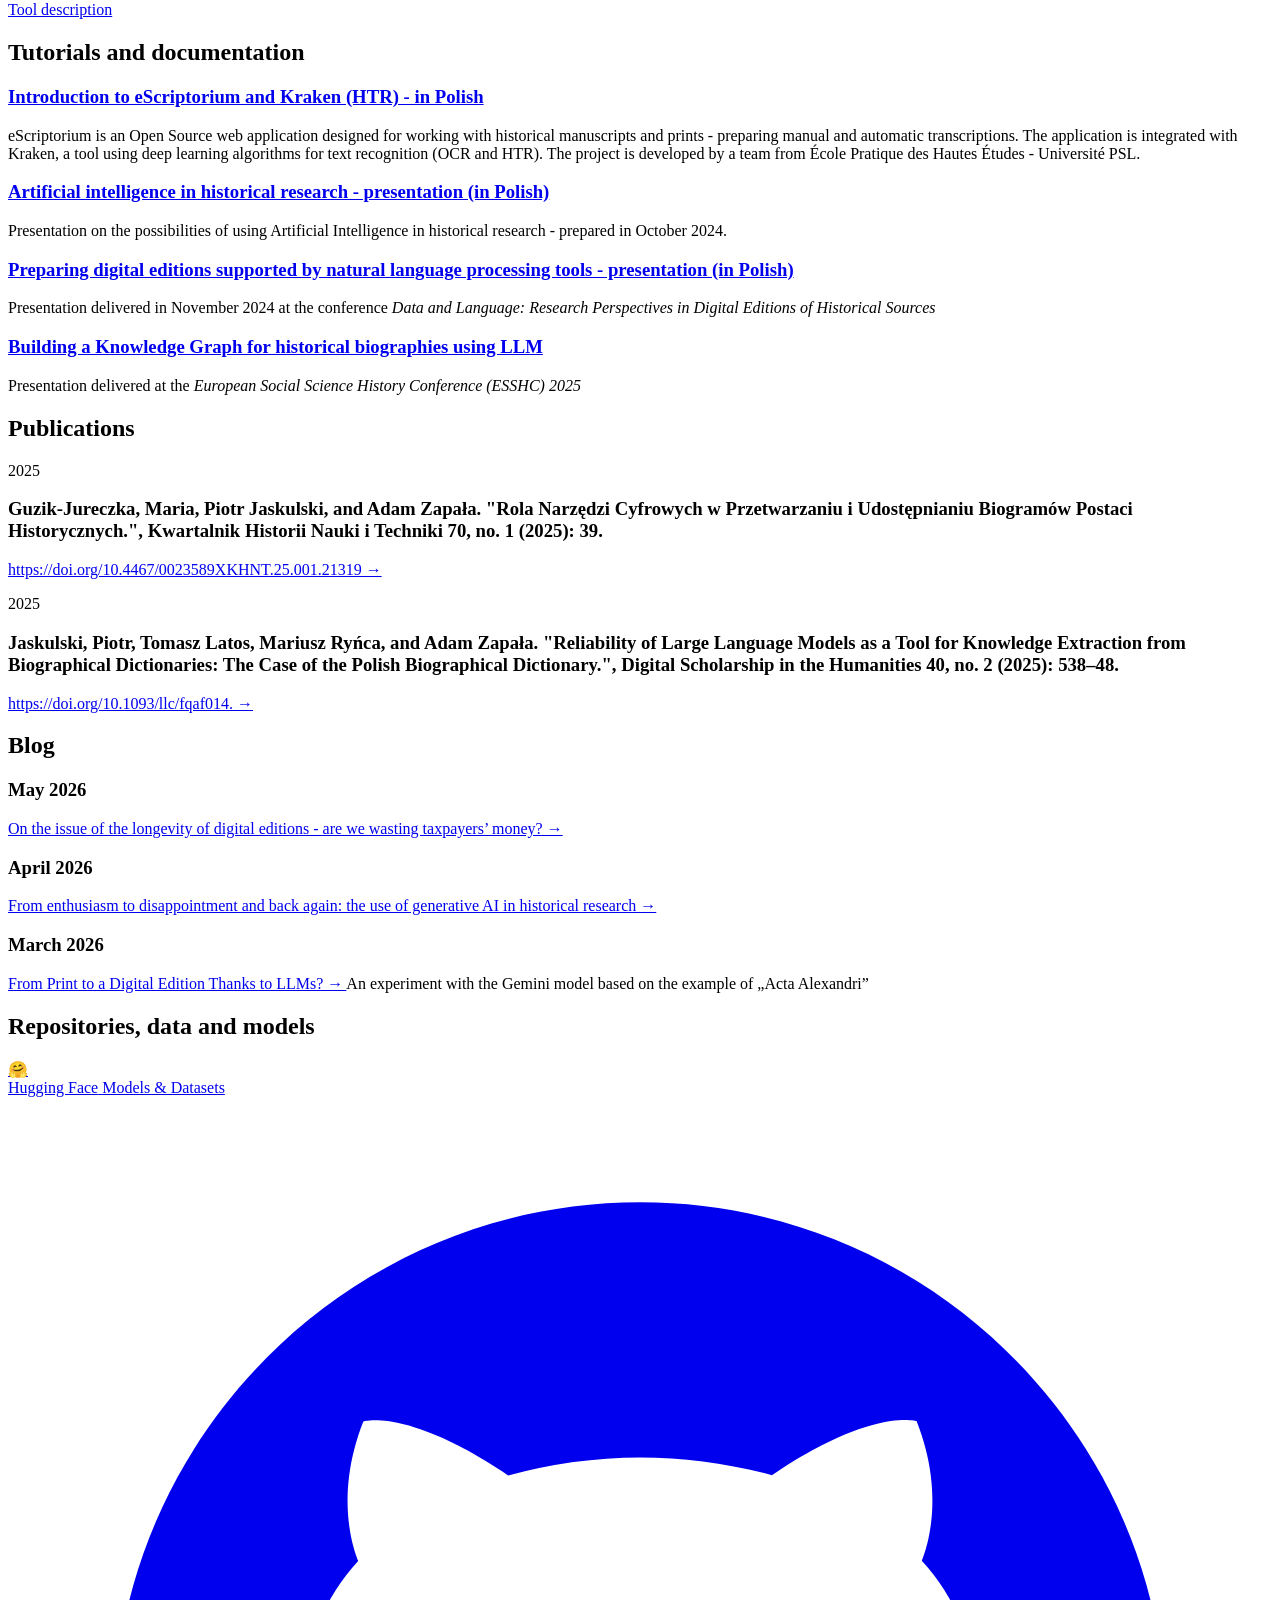
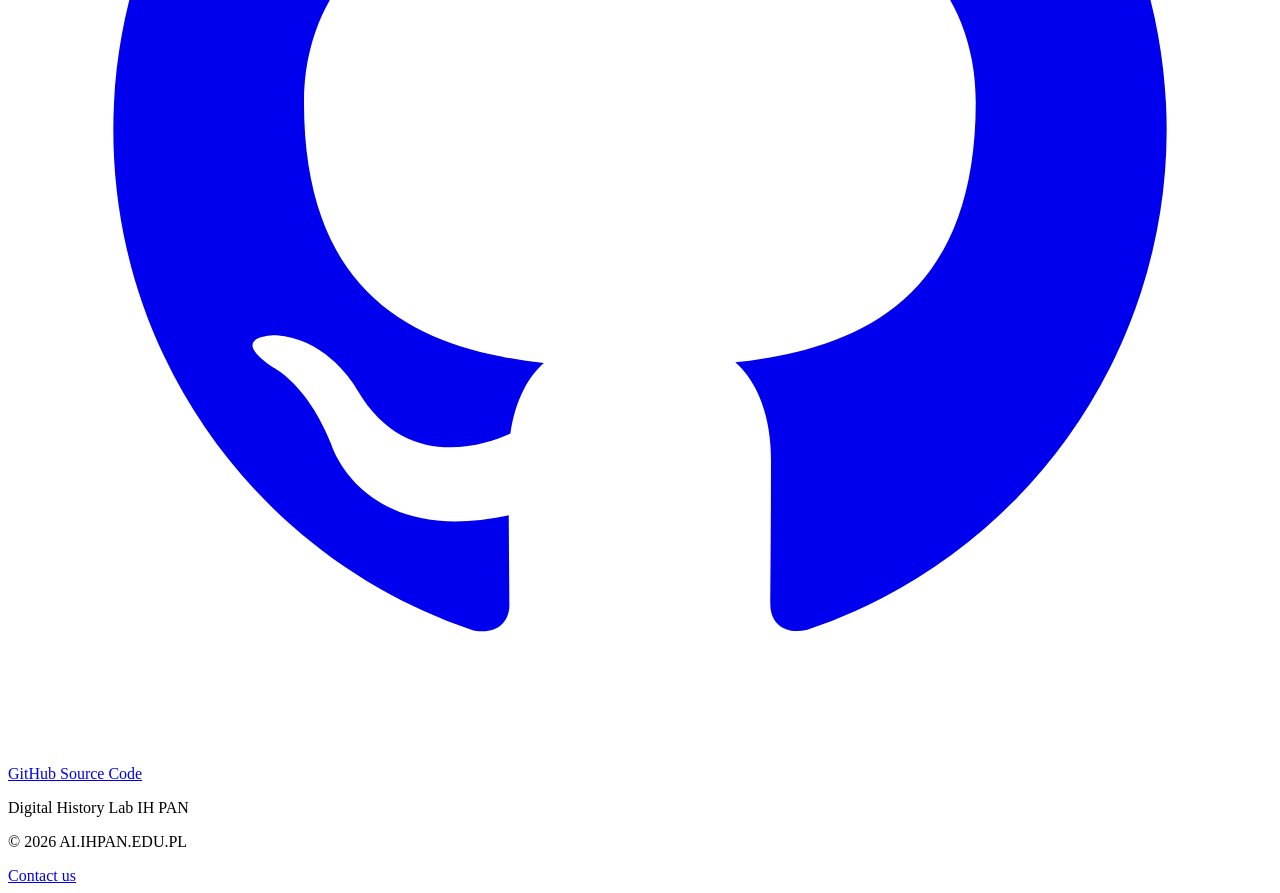
==== commit 04261488: "ehmape" ====
--- a/html/en/index.html
+++ b/html/en/index.html
@@ -213,6 +213,23 @@
 
             <div class="bg-white rounded-xl shadow-sm hover:shadow-xl transition-shadow duration-300 overflow-hidden flex flex-col border border-gray-100 group">
                 <div class="h-48 overflow-hidden bg-gray-100 relative">
+                    <a href="https://ai.ihpan.edu.pl/ehmape/">
+                        <img src="/assets/images/cards/ehmape.jpg" class="w-full h-full object-cover transform group-hover:scale-105 transition-transform duration-500" alt="MAPE - Environmental History">
+                    </a>
+                </div>
+                <div class="p-6 flex-1 flex flex-col">
+                    <h3 class="text-lg font-bold text-gray-900 mb-2 group-hover:text-amber-700 transition-colors">
+                        <a href="https://ai.ihpan.edu.pl/ehmape/">MAPE - Environmental History &rarr;</a>
+                    </h3>
+                    <p class="text-gray-600 text-sm mb-4 flex-1">
+                        
+                        <span class="lang-en">MAPE Environmental History is an experimental research platform dedicated to colonial environmental history.</span>
+                    </p>
+                </div>
+            </div>
+
+            <div class="bg-white rounded-xl shadow-sm hover:shadow-xl transition-shadow duration-300 overflow-hidden flex flex-col border border-gray-100 group">
+                <div class="h-48 overflow-hidden bg-gray-100 relative">
                      <a href="https://ai.ihpan.edu.pl/">
                         <img src="/assets/images/cards/wikihumsearch.jpg" class="w-full h-full object-cover transform group-hover:scale-105 transition-transform duration-500" alt="WikiHumSearch">
                      </a>
@@ -275,7 +292,7 @@
                 </div>
             </div>
 
-            <div class="bg-white rounded-xl shadow-sm hover:shadow-xl transition-shadow duration-300 overflow-hidden flex flex-col border border-gray-100 group">
+            <!-- <div class="bg-white rounded-xl shadow-sm hover:shadow-xl transition-shadow duration-300 overflow-hidden flex flex-col border border-gray-100 group">
                 <div class="h-48 overflow-hidden bg-gray-100 relative">
                     <a href="https://ai.ihpan.edu.pl/ocrlatcheck" target="_blank" rel="noopener noreferrer">
                     <img src="/assets/images/cards/ocrlatincheck.png" class="w-full h-full object-cover transform group-hover:scale-105 transition-transform duration-500" alt="ScansTranscriptions">
@@ -294,7 +311,7 @@
                         <span class="lang-en"><a href="/pl/narzedzia/ocr-latin-check/" class="text-xs font-semibold text-amber-700 hover:text-amber-800 uppercase tracking-wider block mb-1">Tool description</a></span>
                     </div>
                 </div>
-            </div>
+            </div> -->
 
             <div class="bg-white rounded-xl shadow-sm hover:shadow-xl transition-shadow duration-300 overflow-hidden flex flex-col border border-gray-100 group">
                 <div class="h-48 overflow-hidden bg-gray-100 relative">
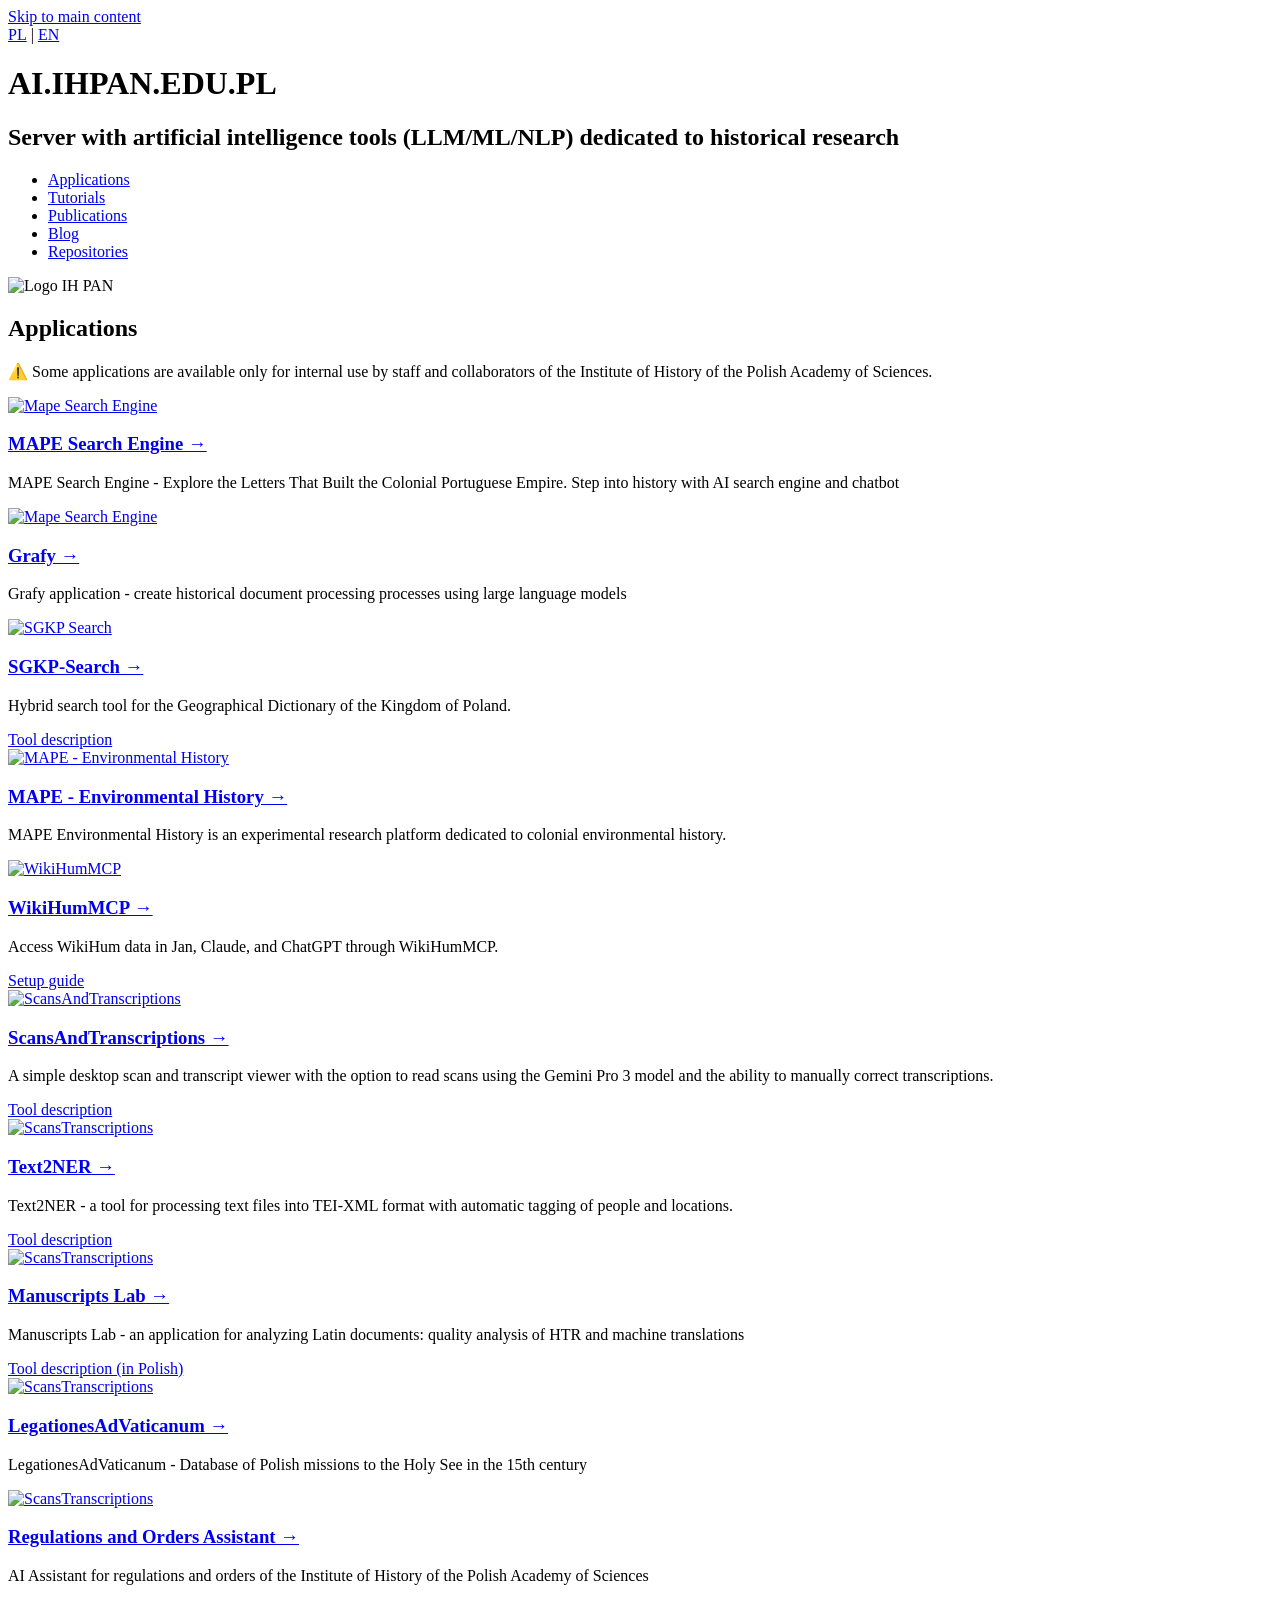
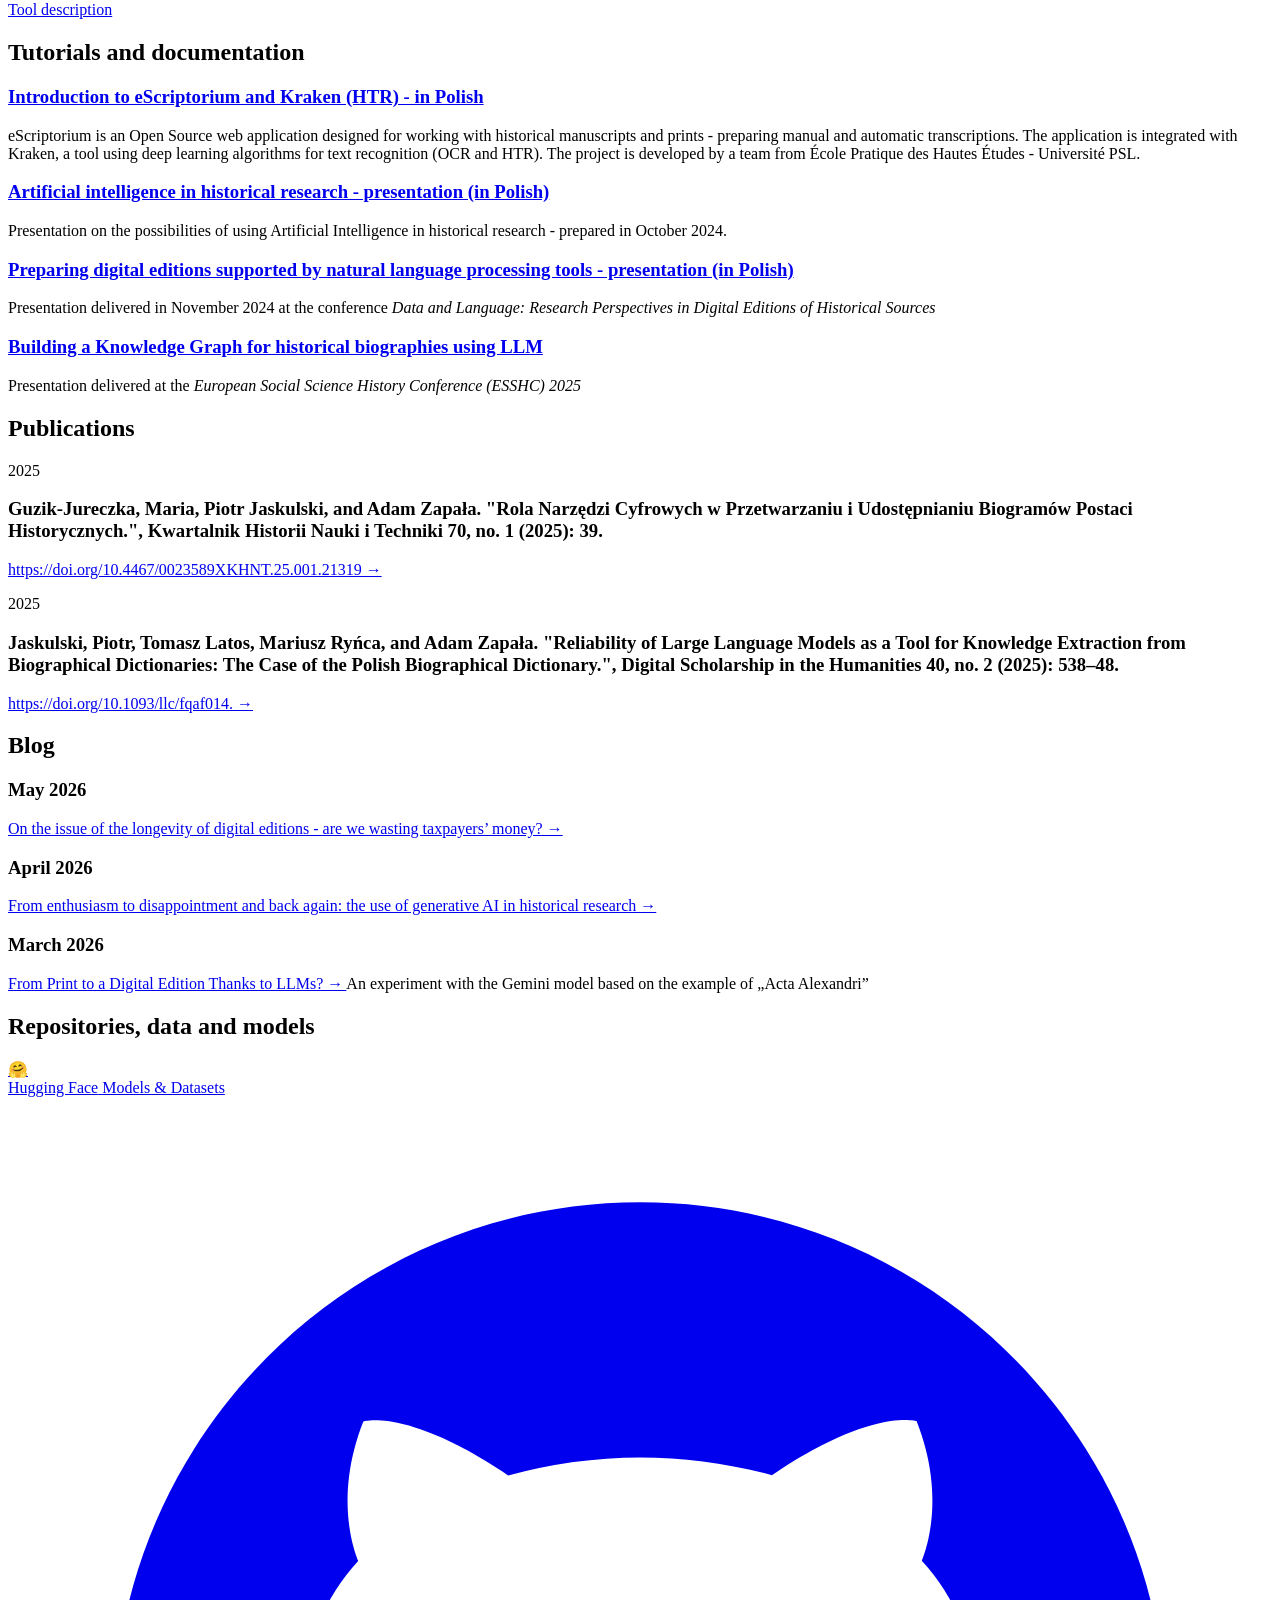
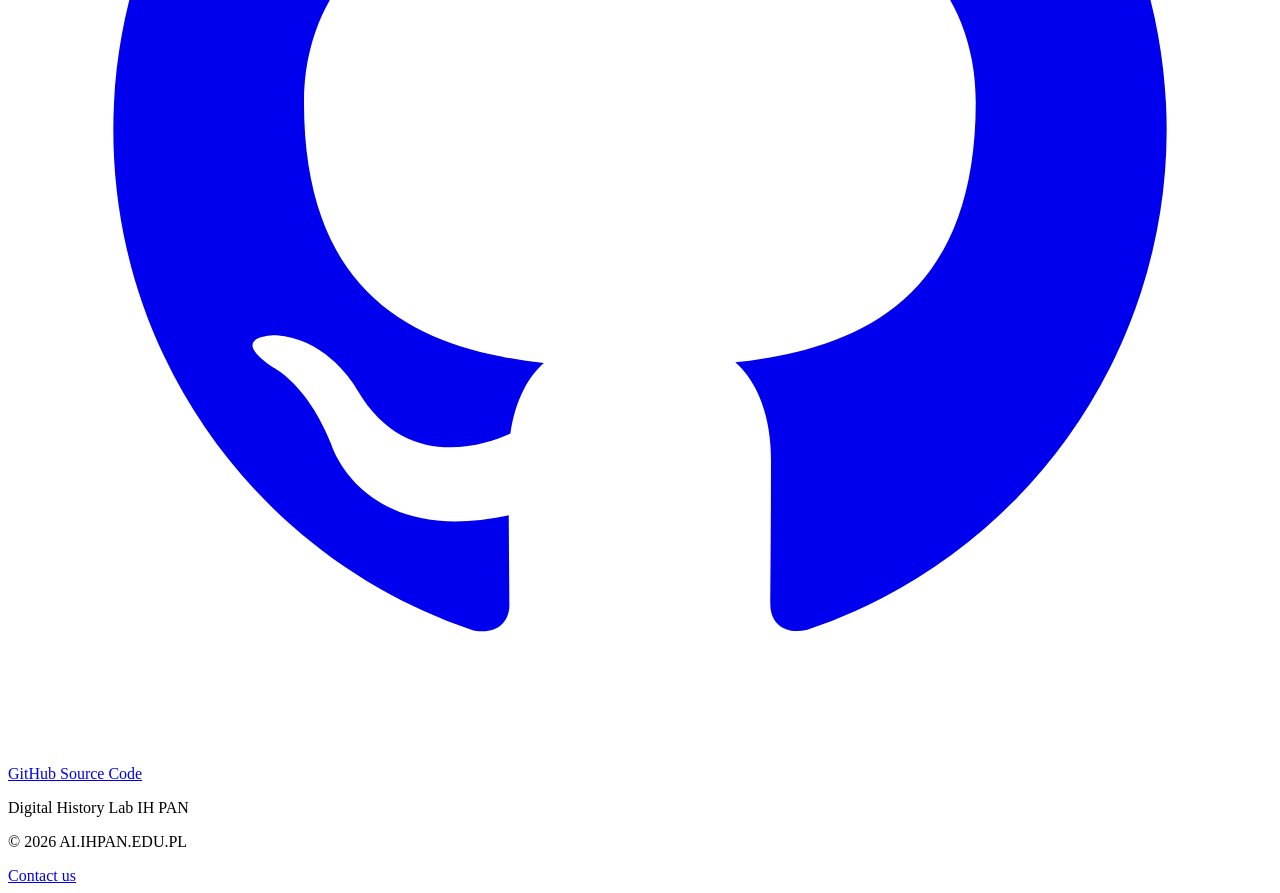
==== commit 5d6fb59b: "WikiHumMCP" ====
--- a/html/en/index.html
+++ b/html/en/index.html
@@ -230,21 +230,21 @@
 
             <div class="bg-white rounded-xl shadow-sm hover:shadow-xl transition-shadow duration-300 overflow-hidden flex flex-col border border-gray-100 group">
                 <div class="h-48 overflow-hidden bg-gray-100 relative">
-                     <a href="https://ai.ihpan.edu.pl/">
-                        <img src="/assets/images/cards/wikihumsearch.jpg" class="w-full h-full object-cover transform group-hover:scale-105 transition-transform duration-500" alt="WikiHumSearch">
+                     <a href="/en/tools/wikihummcp/">
+                        <img src="/assets/images/cards/wikihumsearch.jpg" class="w-full h-full object-cover transform group-hover:scale-105 transition-transform duration-500" alt="WikiHumMCP">
                      </a>
                 </div>
                 <div class="p-6 flex-1 flex flex-col">
                     <h3 class="text-lg font-bold text-gray-900 mb-2 group-hover:text-amber-700 transition-colors">
-                        <a href="https://ai.ihpan.edu.pl/">WikiHumSearch &rarr;</a>
-                    </h3>
-                    <p class="text-gray-600 text-sm mb-4 flex-1">
-                        
-                        <span class="lang-en">Semantic (vector) data search in the WikiHum knowledge base. [APPLICATION UNAVAILABLE, UNDER CONSTRUCTION]</span>
+                        <a href="/en/tools/wikihummcp/">WikiHumMCP &rarr;</a>
+                    </h3>
+                    <p class="text-gray-600 text-sm mb-4 flex-1">
+                        
+                        <span class="lang-en">Access WikiHum data in Jan, Claude, and ChatGPT through WikiHumMCP.</span>
                     </p>
                     <div class="mt-auto">
                             
-                            <span class="lang-en"><a href="/en/tools/wikihumsearch/" class="text-xs font-semibold text-amber-700 hover:text-amber-800 uppercase tracking-wider block mb-1">Tool description</a></span>
+                            <span class="lang-en"><a href="/en/tools/wikihummcp/" class="text-xs font-semibold text-amber-700 hover:text-amber-800 uppercase tracking-wider block mb-1">Setup guide</a></span>
                     </div>
                 </div>
             </div>
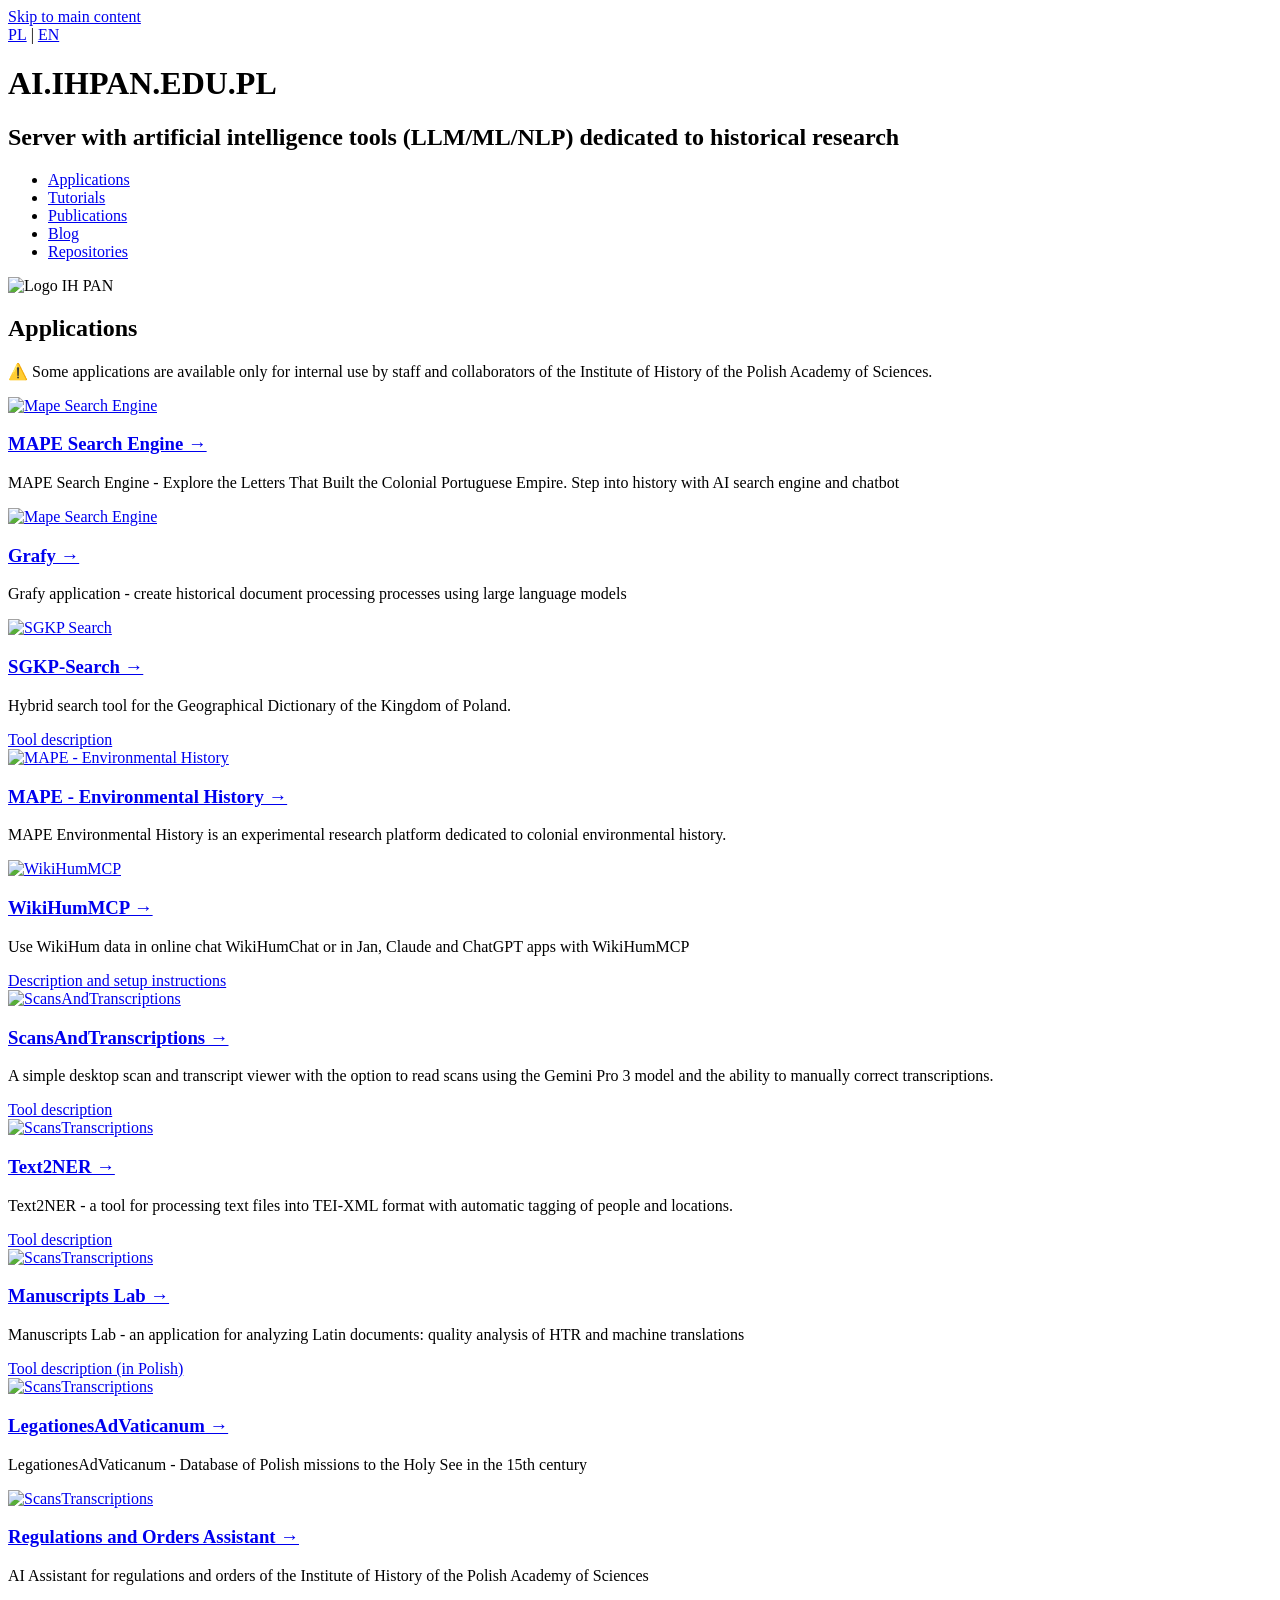
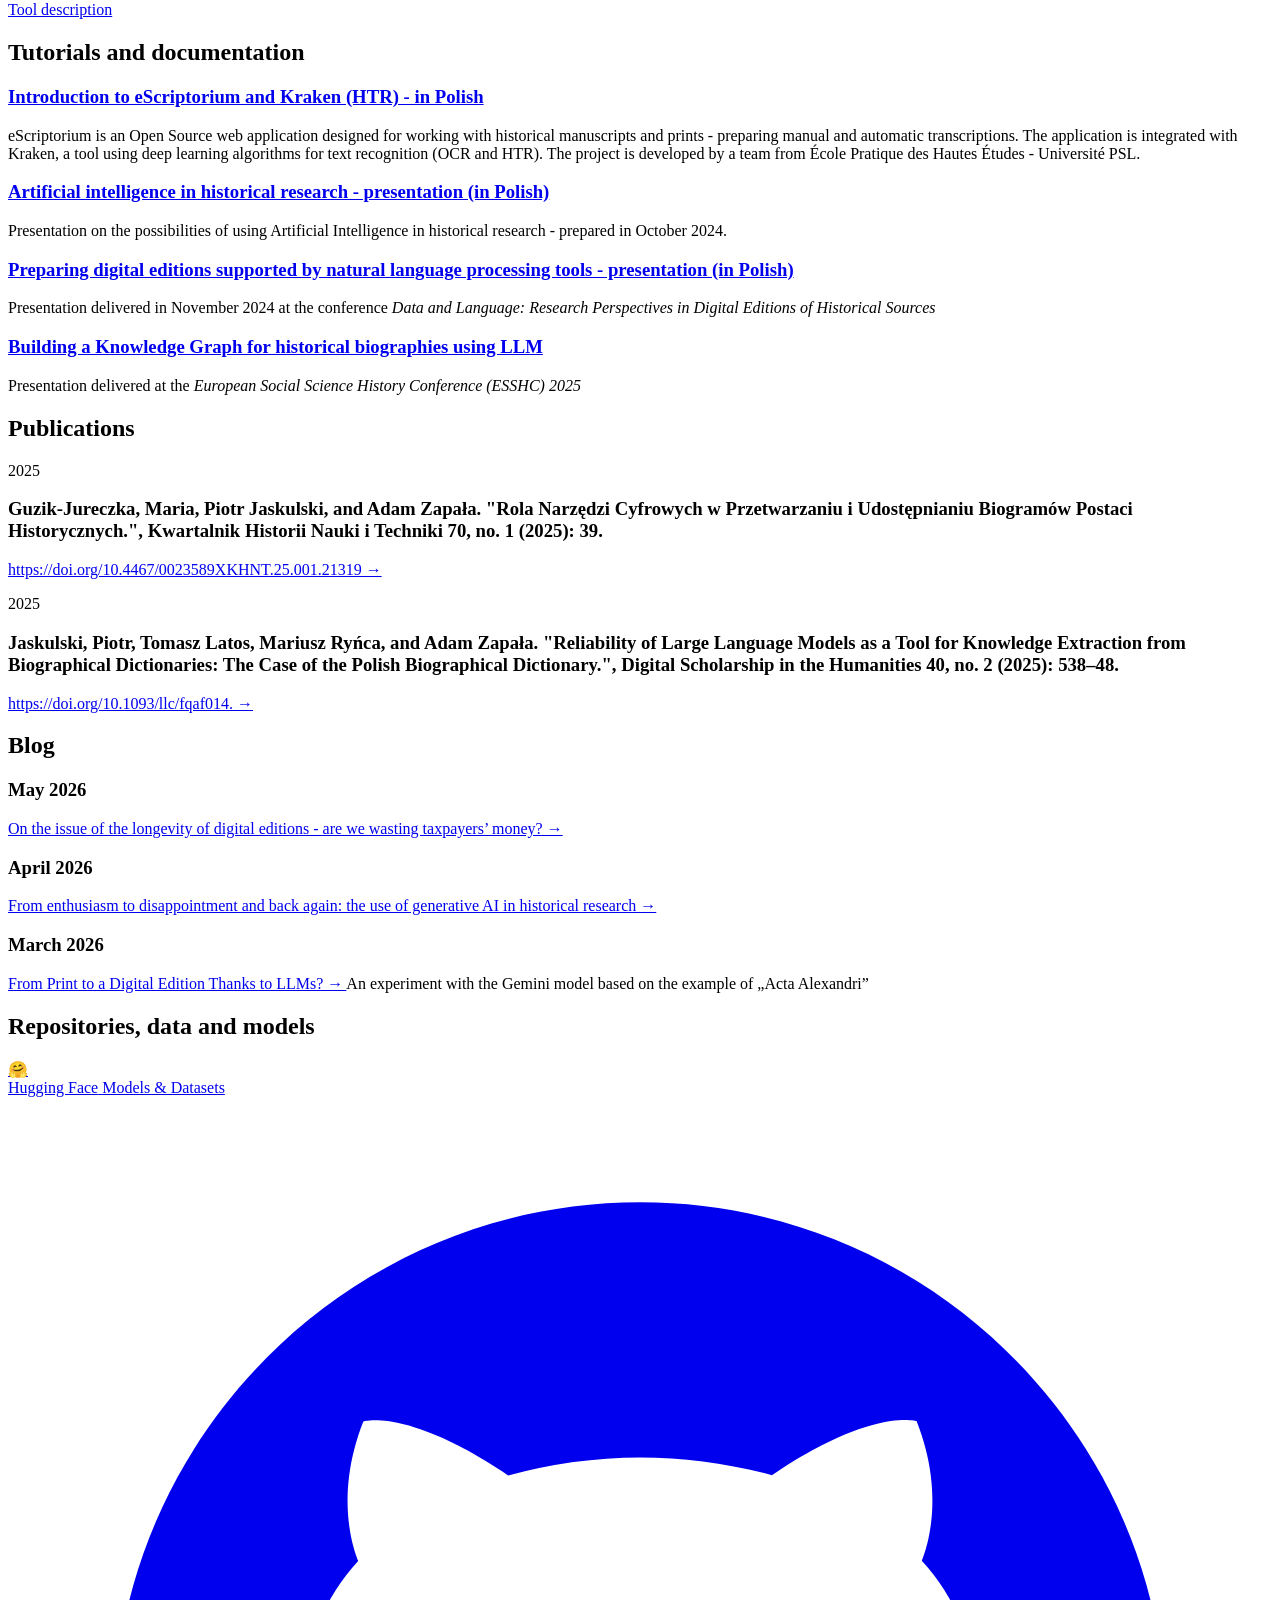
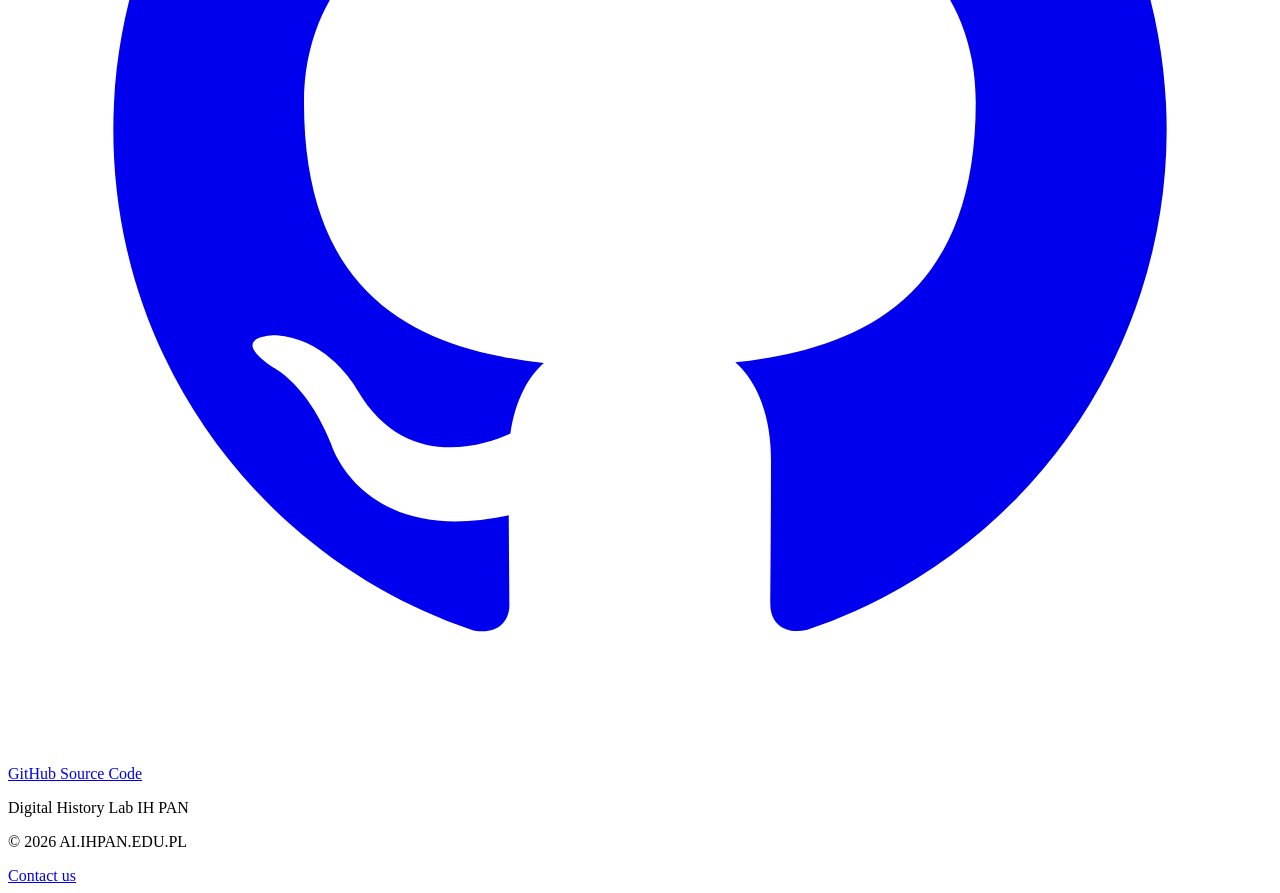
==== commit a4a6c447: "WikiHumChat" ====
--- a/html/en/index.html
+++ b/html/en/index.html
@@ -240,11 +240,11 @@
                     </h3>
                     <p class="text-gray-600 text-sm mb-4 flex-1">
                         
-                        <span class="lang-en">Access WikiHum data in Jan, Claude, and ChatGPT through WikiHumMCP.</span>
+                        <span class="lang-en">Use WikiHum data in online chat WikiHumChat or in Jan, Claude and ChatGPT apps with WikiHumMCP</span>
                     </p>
                     <div class="mt-auto">
                             
-                            <span class="lang-en"><a href="/en/tools/wikihummcp/" class="text-xs font-semibold text-amber-700 hover:text-amber-800 uppercase tracking-wider block mb-1">Setup guide</a></span>
+                            <span class="lang-en"><a href="/en/tools/wikihummcp/" class="text-xs font-semibold text-amber-700 hover:text-amber-800 uppercase tracking-wider block mb-1">Description and setup instructions</a></span>
                     </div>
                 </div>
             </div>
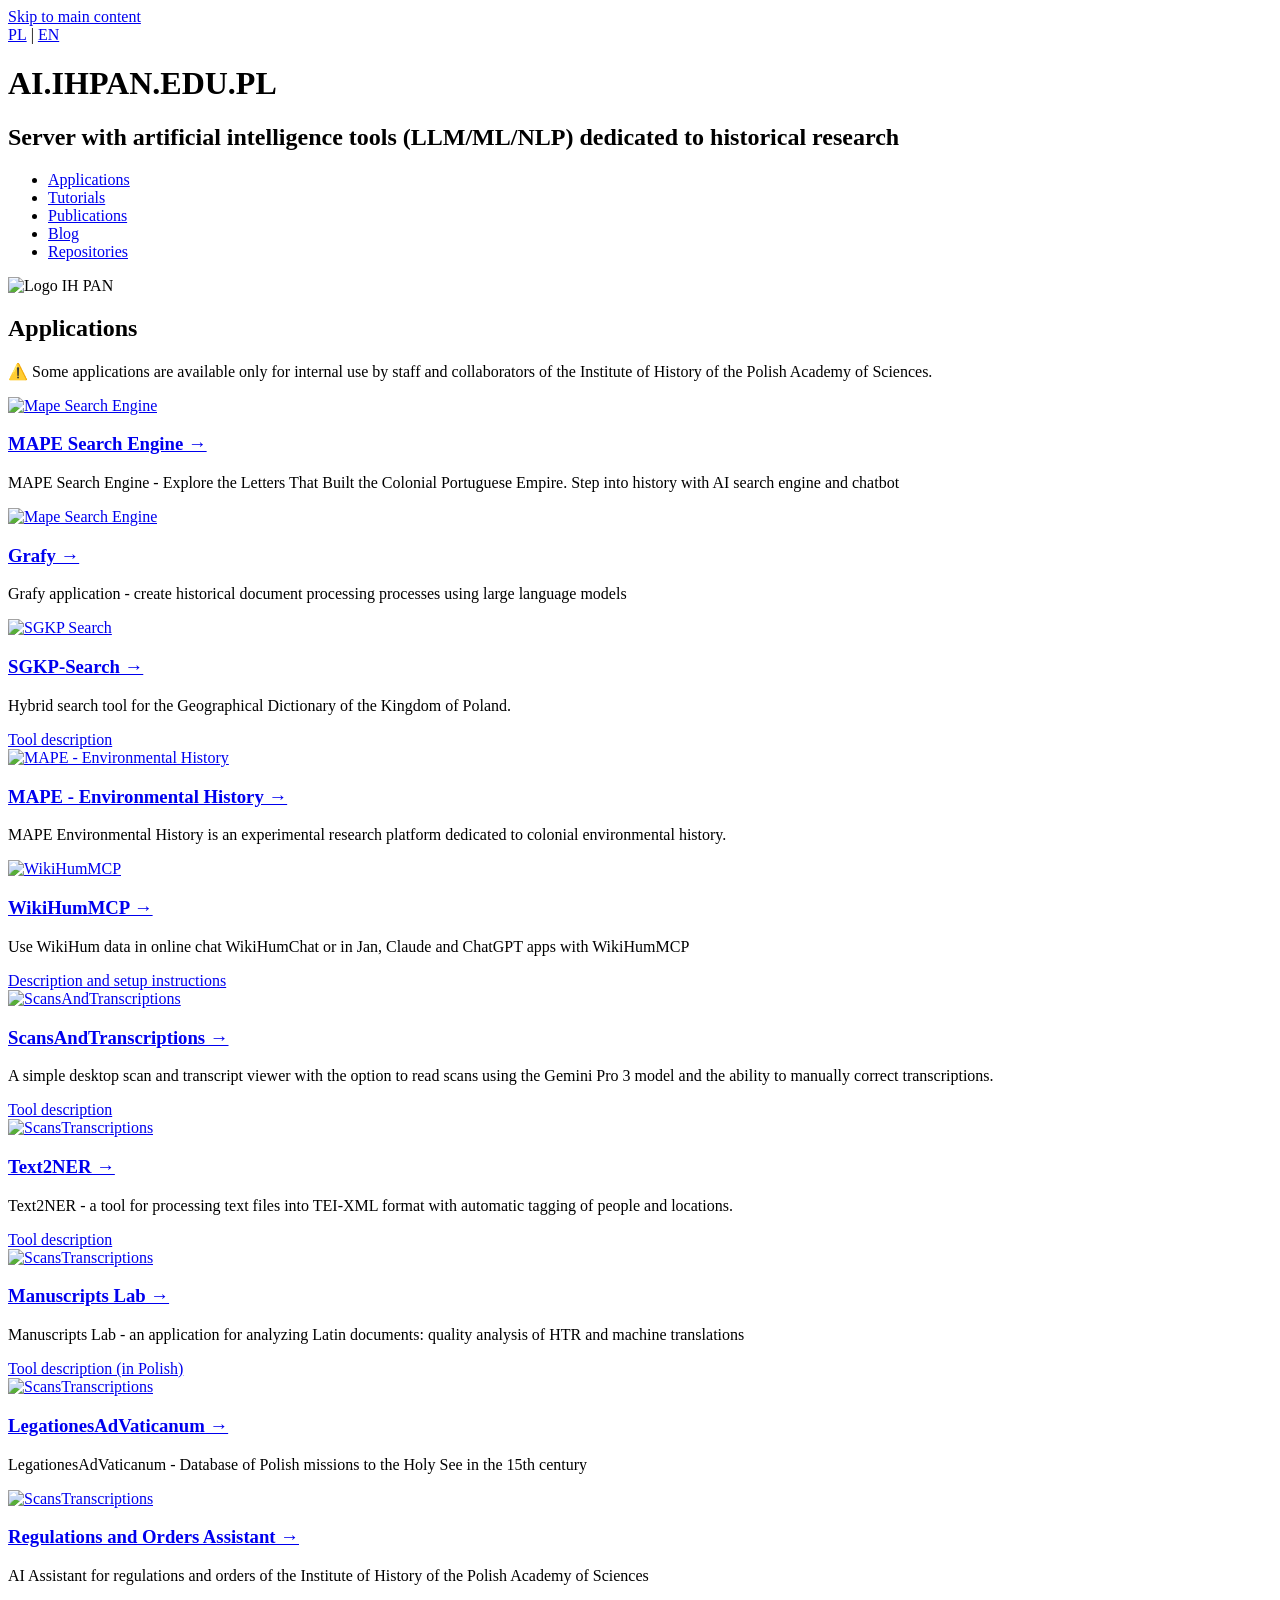
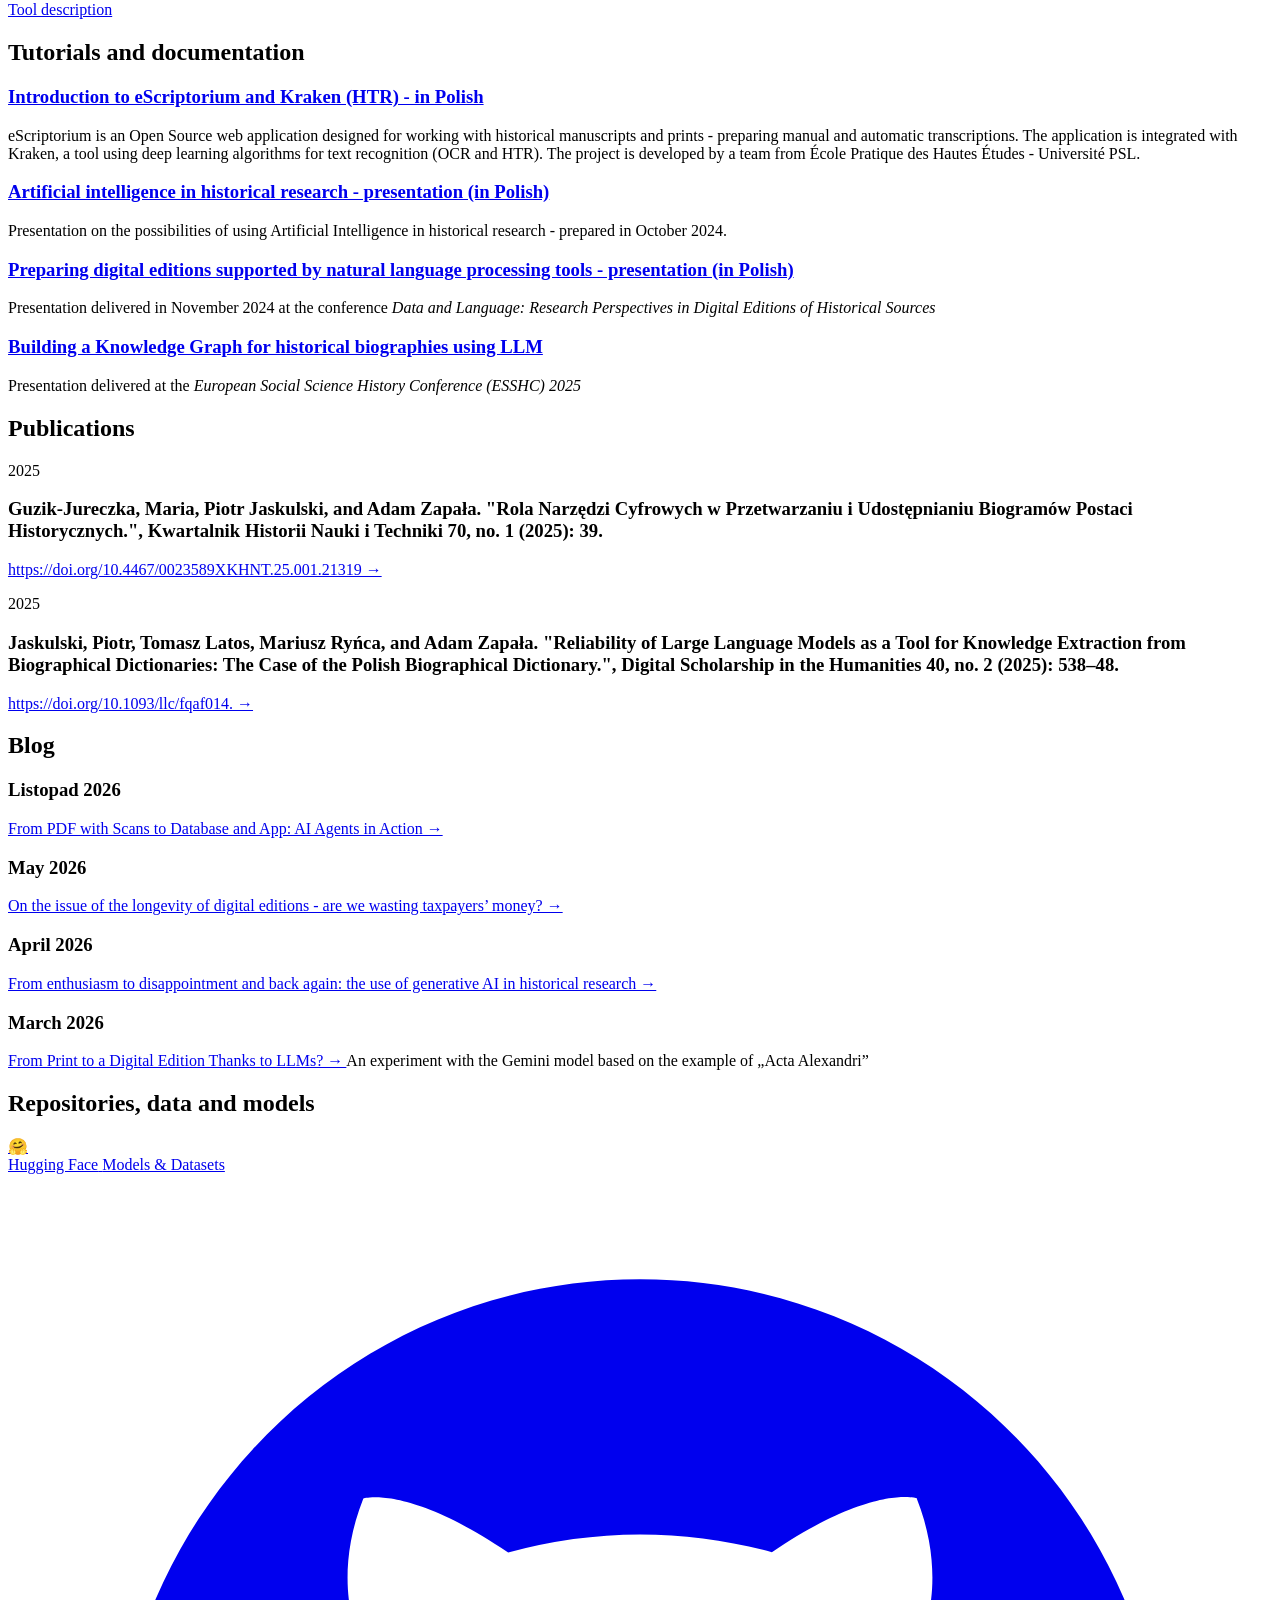
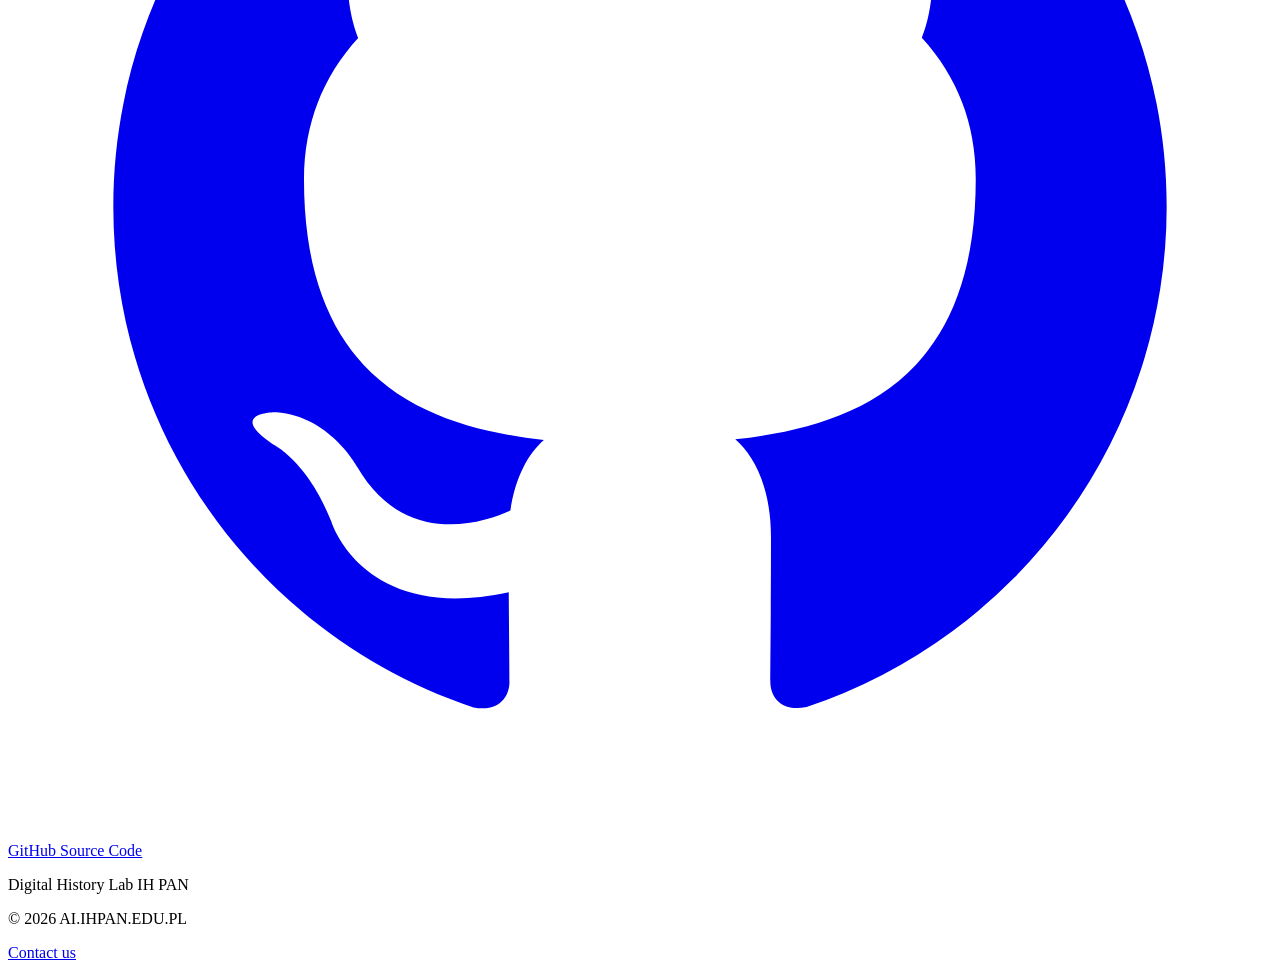
==== commit 74f386ab: "nowy blog: listopad 2026" ====
--- a/html/en/index.html
+++ b/html/en/index.html
@@ -481,6 +481,19 @@
             <div class="bg-white p-6 rounded-lg border border-gray-100 shadow-sm hover:shadow-md transition">
                 <h3 class="font-semibold text-gray-600 mb-2">
                     
+                    <span class="lang-en">Listopad 2026</span>
+                </h3>
+                    
+
+                    <span class="lang-en">
+                        <a href="/en/blog/2026-11/" class="text-amber-700 hover:text-amber-800 font-bold flex items-center">
+                            From PDF with Scans to Database and App: AI Agents in Action &rarr;
+                        </a>
+                    </span>
+            </div>
+            <div class="bg-white p-6 rounded-lg border border-gray-100 shadow-sm hover:shadow-md transition">
+                <h3 class="font-semibold text-gray-600 mb-2">
+                    
                     <span class="lang-en">May 2026</span>
                 </h3>
                     
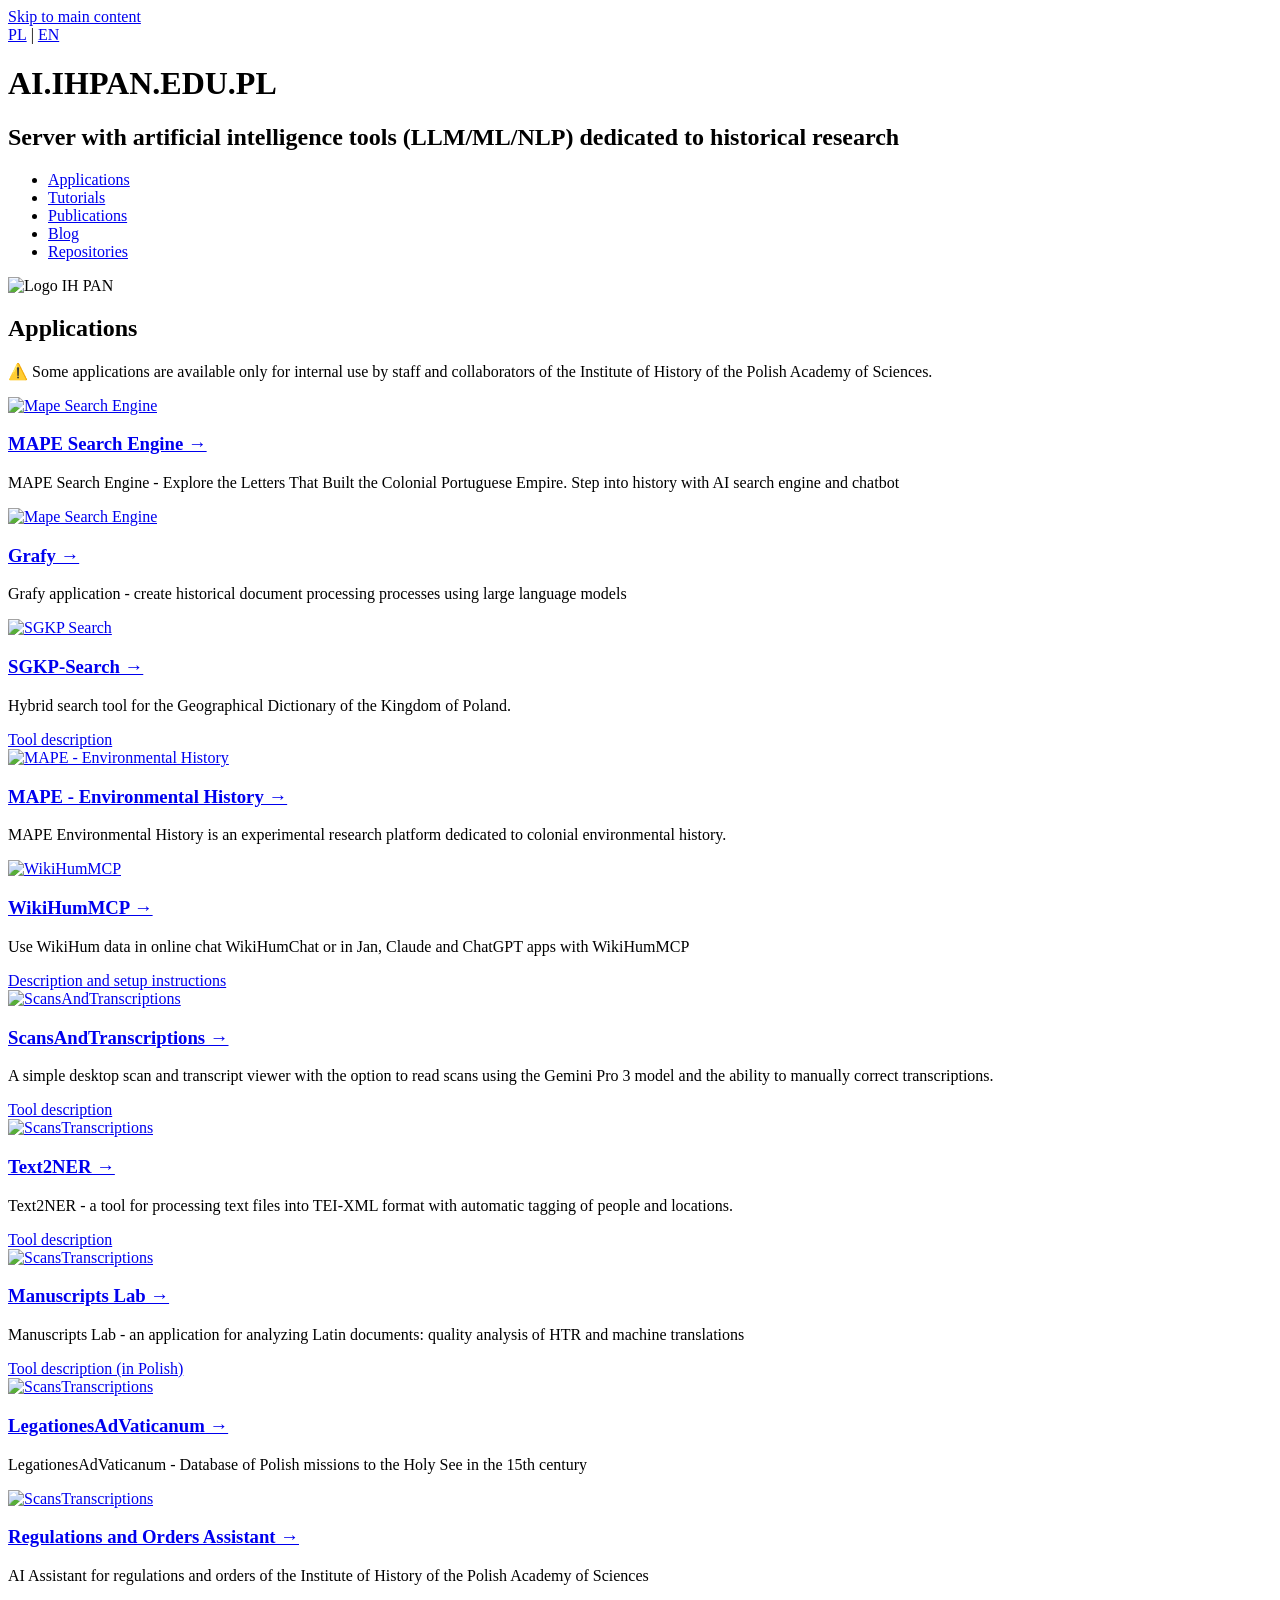
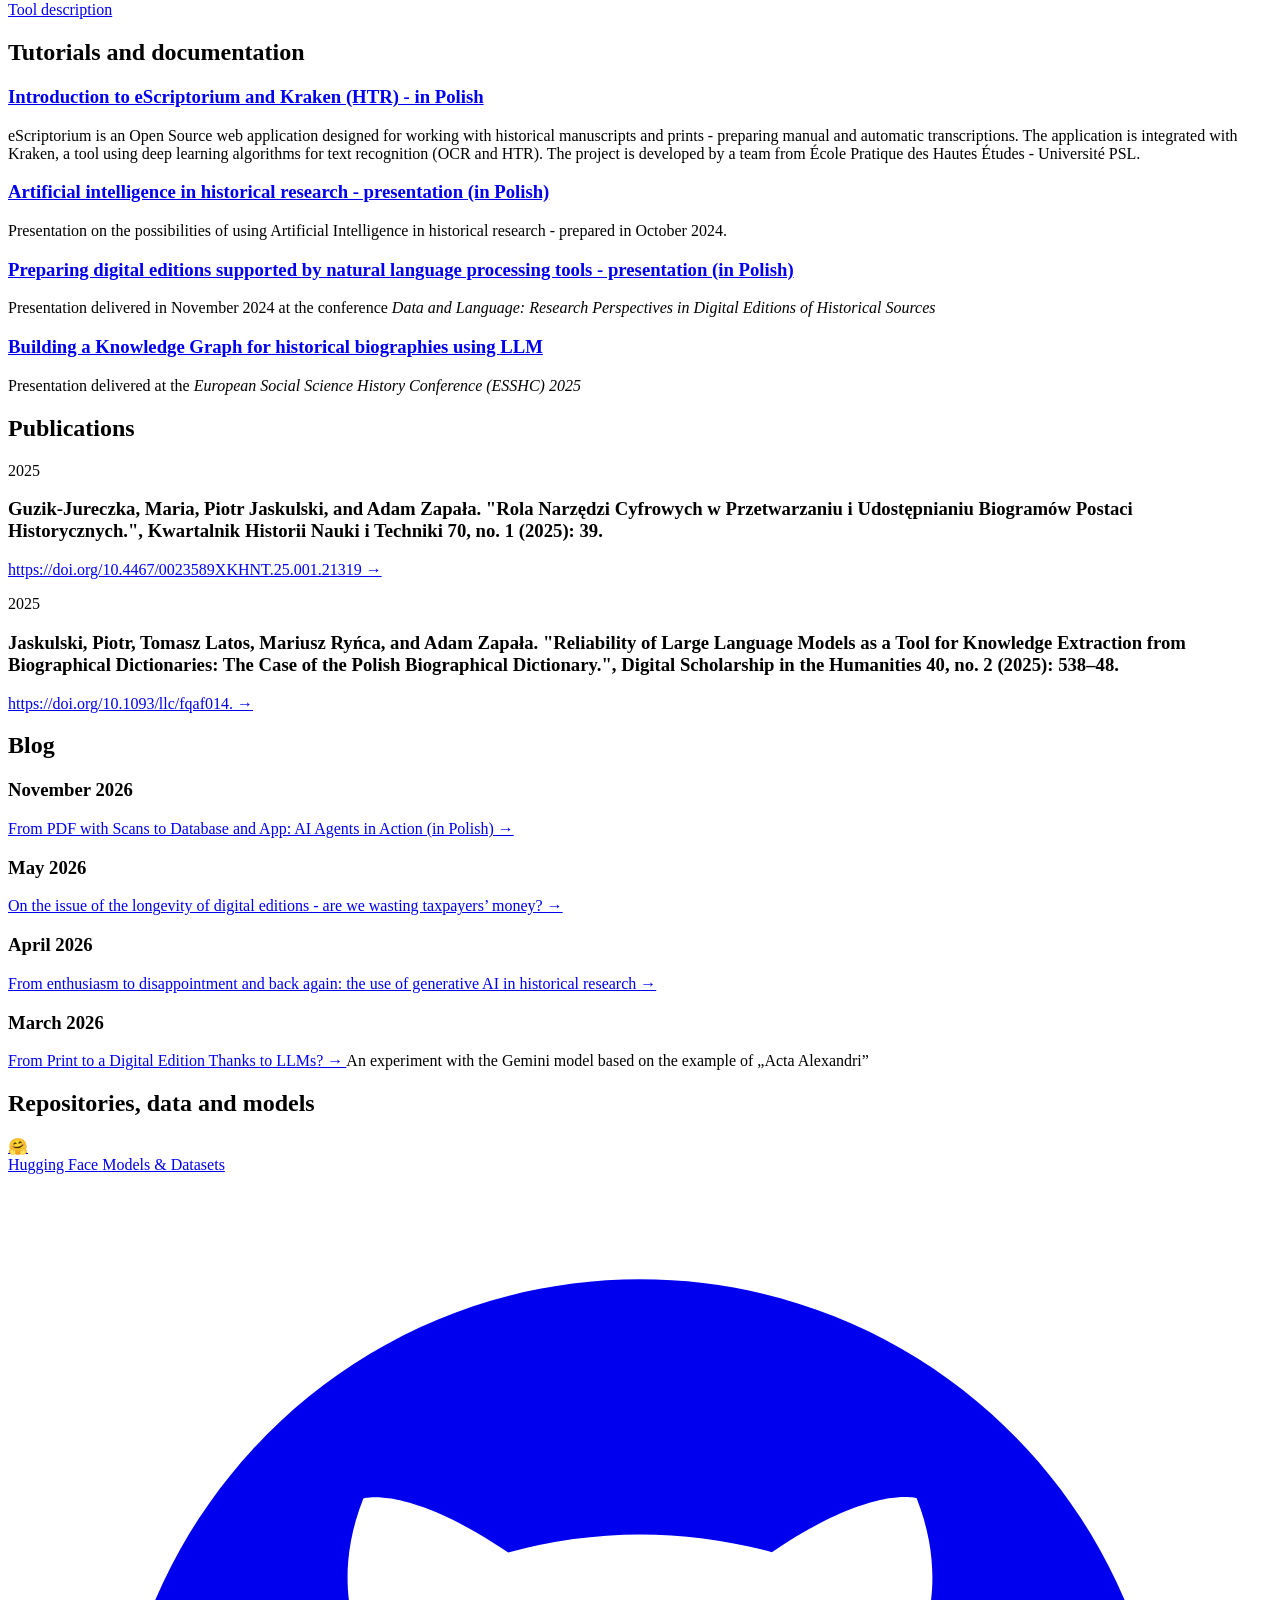
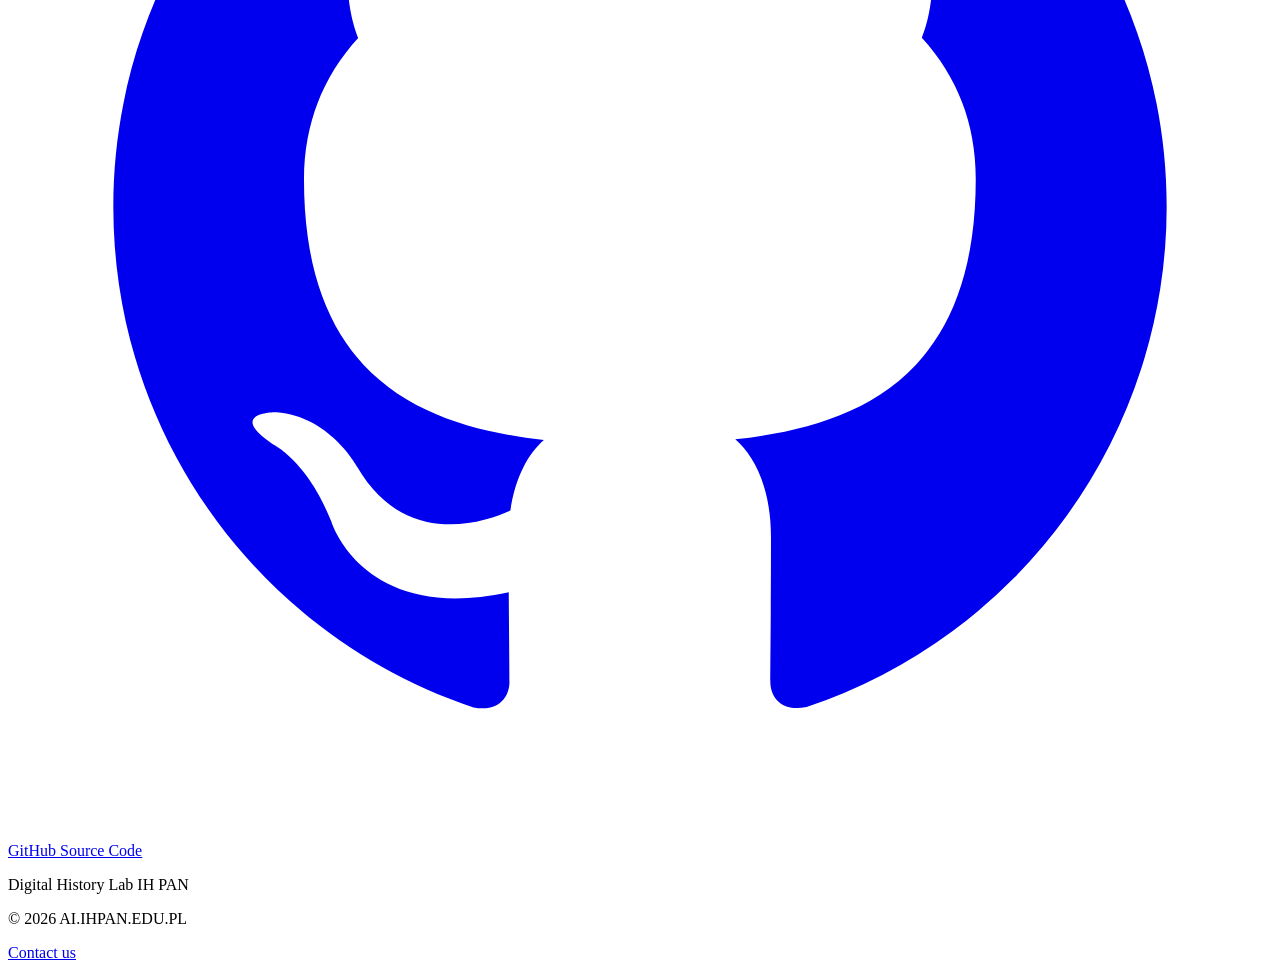
==== commit b435bfdf: "poprawki" ====
--- a/html/en/index.html
+++ b/html/en/index.html
@@ -481,13 +481,13 @@
             <div class="bg-white p-6 rounded-lg border border-gray-100 shadow-sm hover:shadow-md transition">
                 <h3 class="font-semibold text-gray-600 mb-2">
                     
-                    <span class="lang-en">Listopad 2026</span>
+                    <span class="lang-en">November 2026</span>
                 </h3>
                     
 
                     <span class="lang-en">
-                        <a href="/en/blog/2026-11/" class="text-amber-700 hover:text-amber-800 font-bold flex items-center">
-                            From PDF with Scans to Database and App: AI Agents in Action &rarr;
+                        <a href="/pl/blog/2026-11/" class="text-amber-700 hover:text-amber-800 font-bold flex items-center">
+                            From PDF with Scans to Database and App: AI Agents in Action (in Polish) &rarr;
                         </a>
                     </span>
             </div>
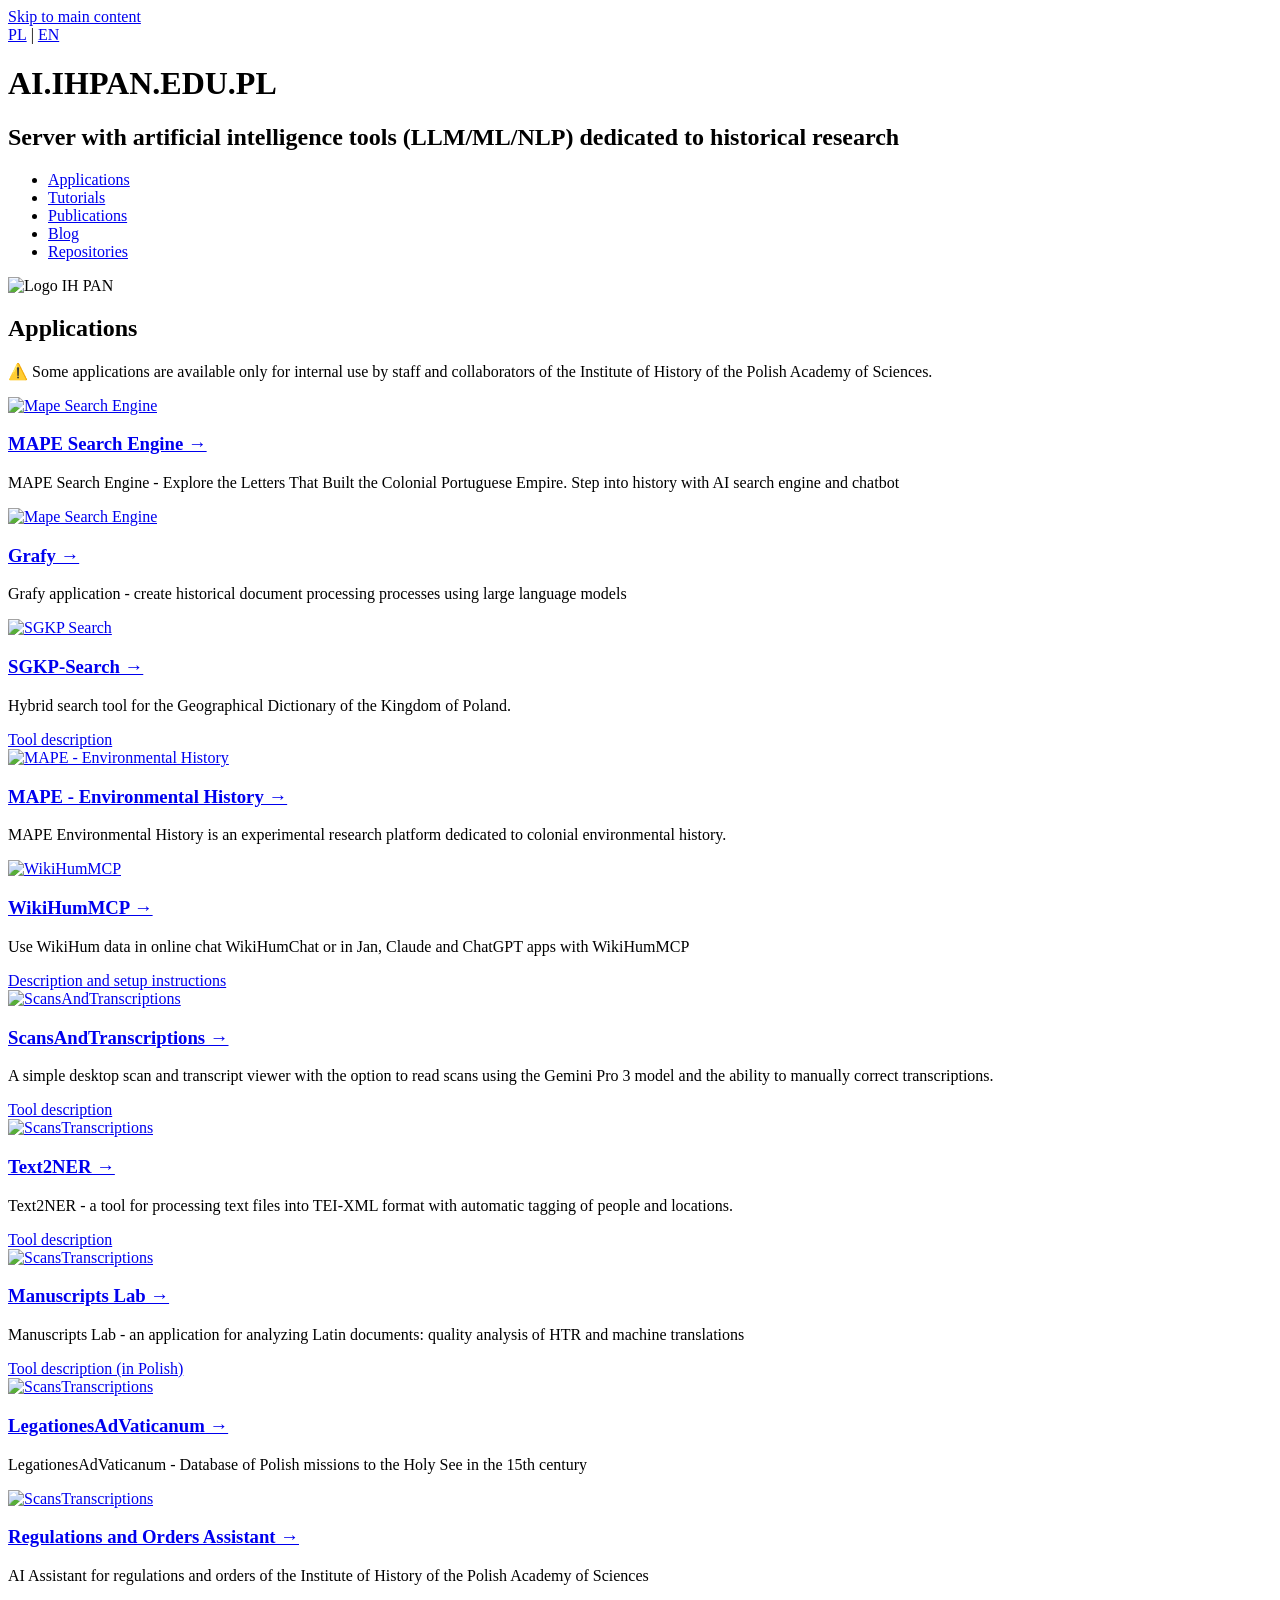
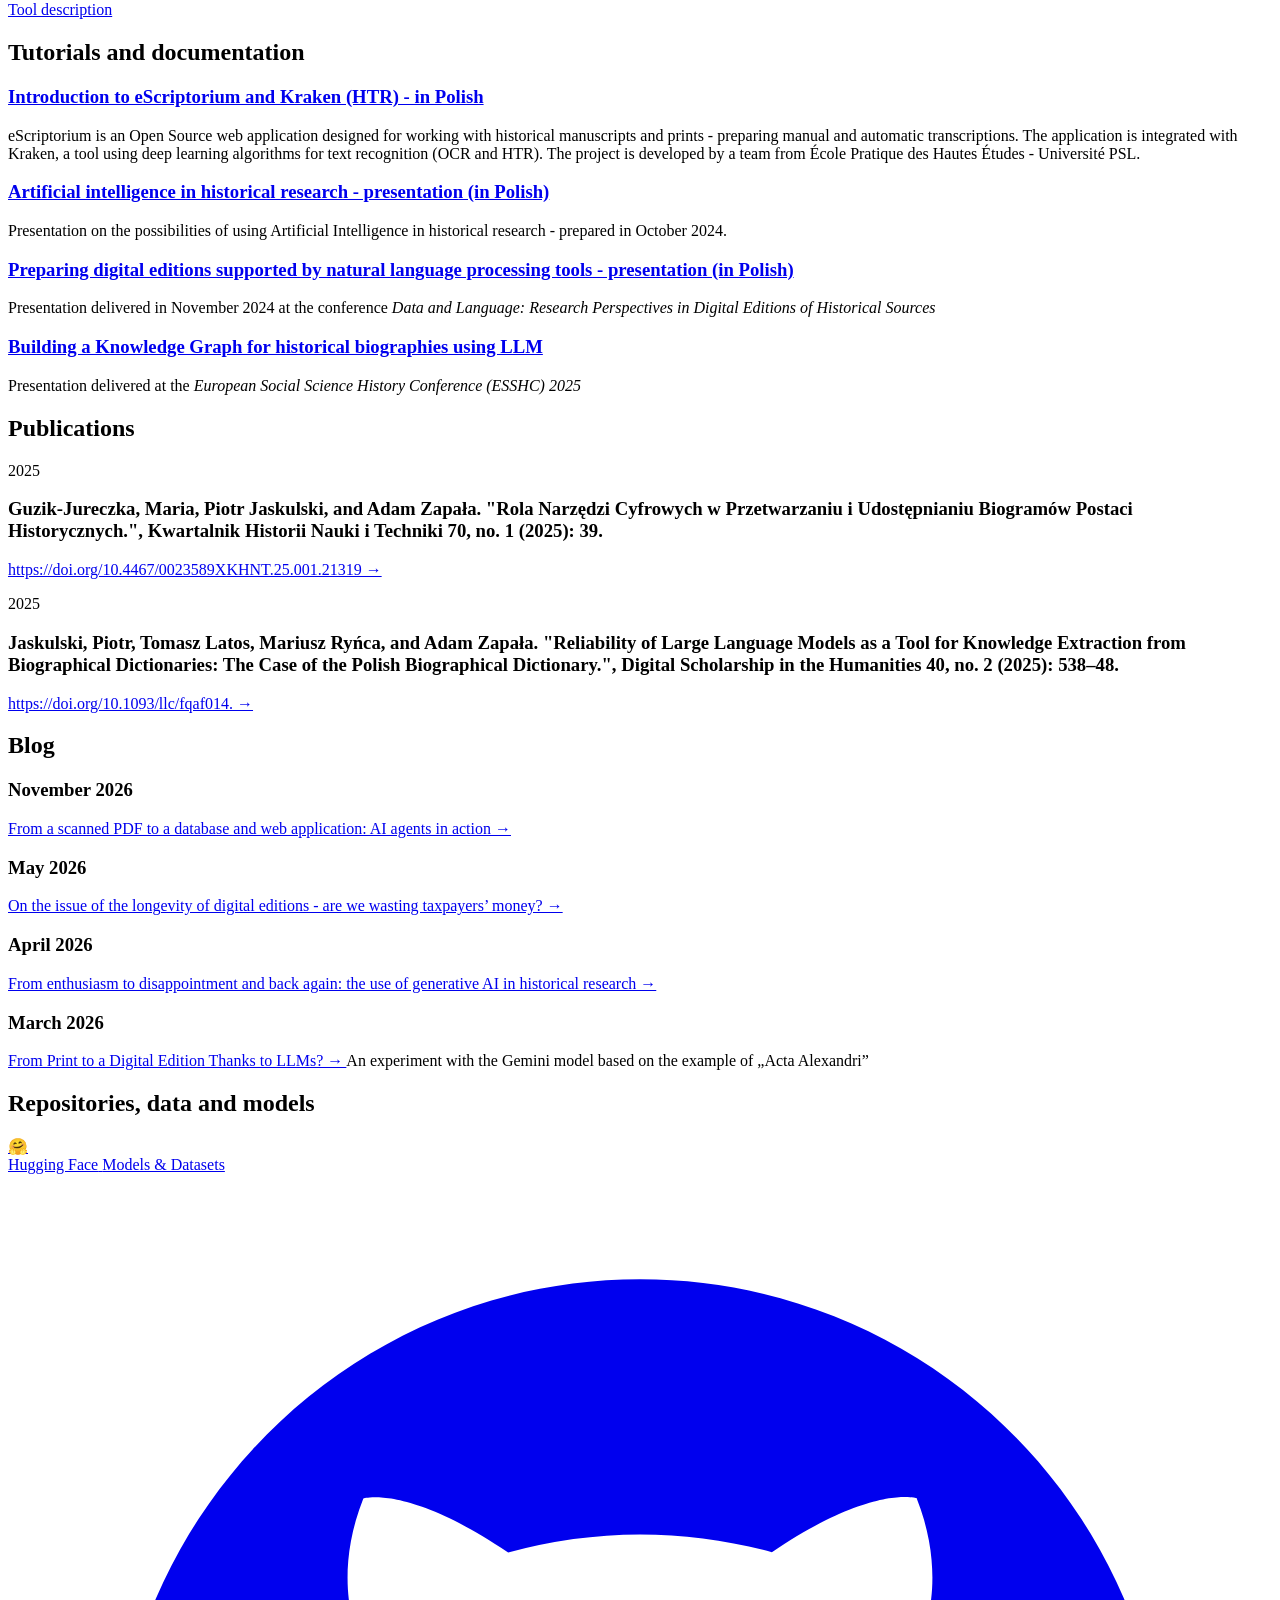
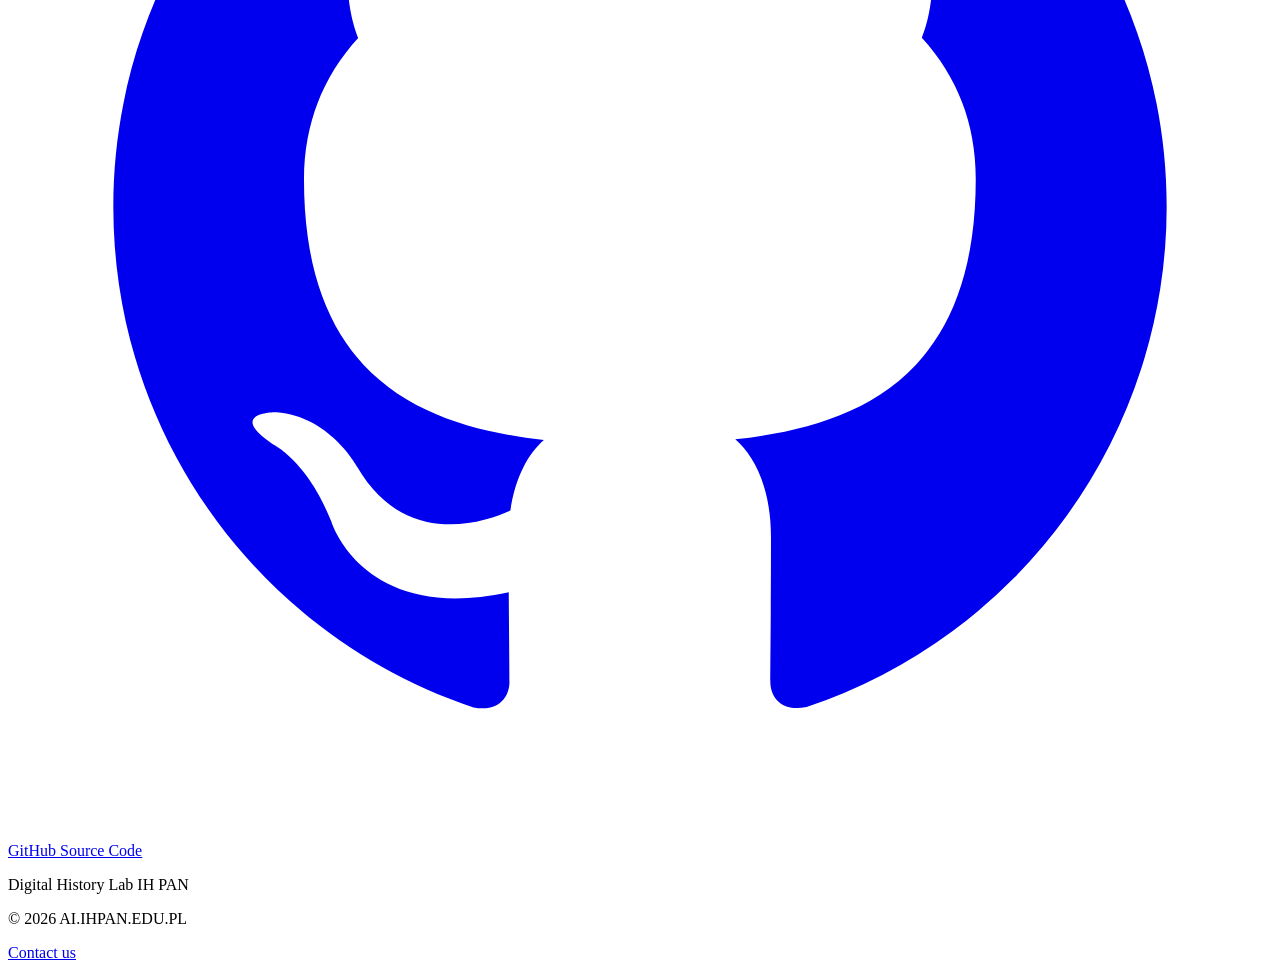
==== commit f06e22cf: "angielska wersja wpisu blogowego z listopada 2026" ====
--- a/html/en/index.html
+++ b/html/en/index.html
@@ -486,8 +486,8 @@
                     
 
                     <span class="lang-en">
-                        <a href="/pl/blog/2026-11/" class="text-amber-700 hover:text-amber-800 font-bold flex items-center">
-                            From PDF with Scans to Database and App: AI Agents in Action (in Polish) &rarr;
+                        <a href="/en/blog/2026-11/" class="text-amber-700 hover:text-amber-800 font-bold flex items-center">
+                            From a scanned PDF to a database and web application: AI agents in action &rarr;
                         </a>
                     </span>
             </div>
